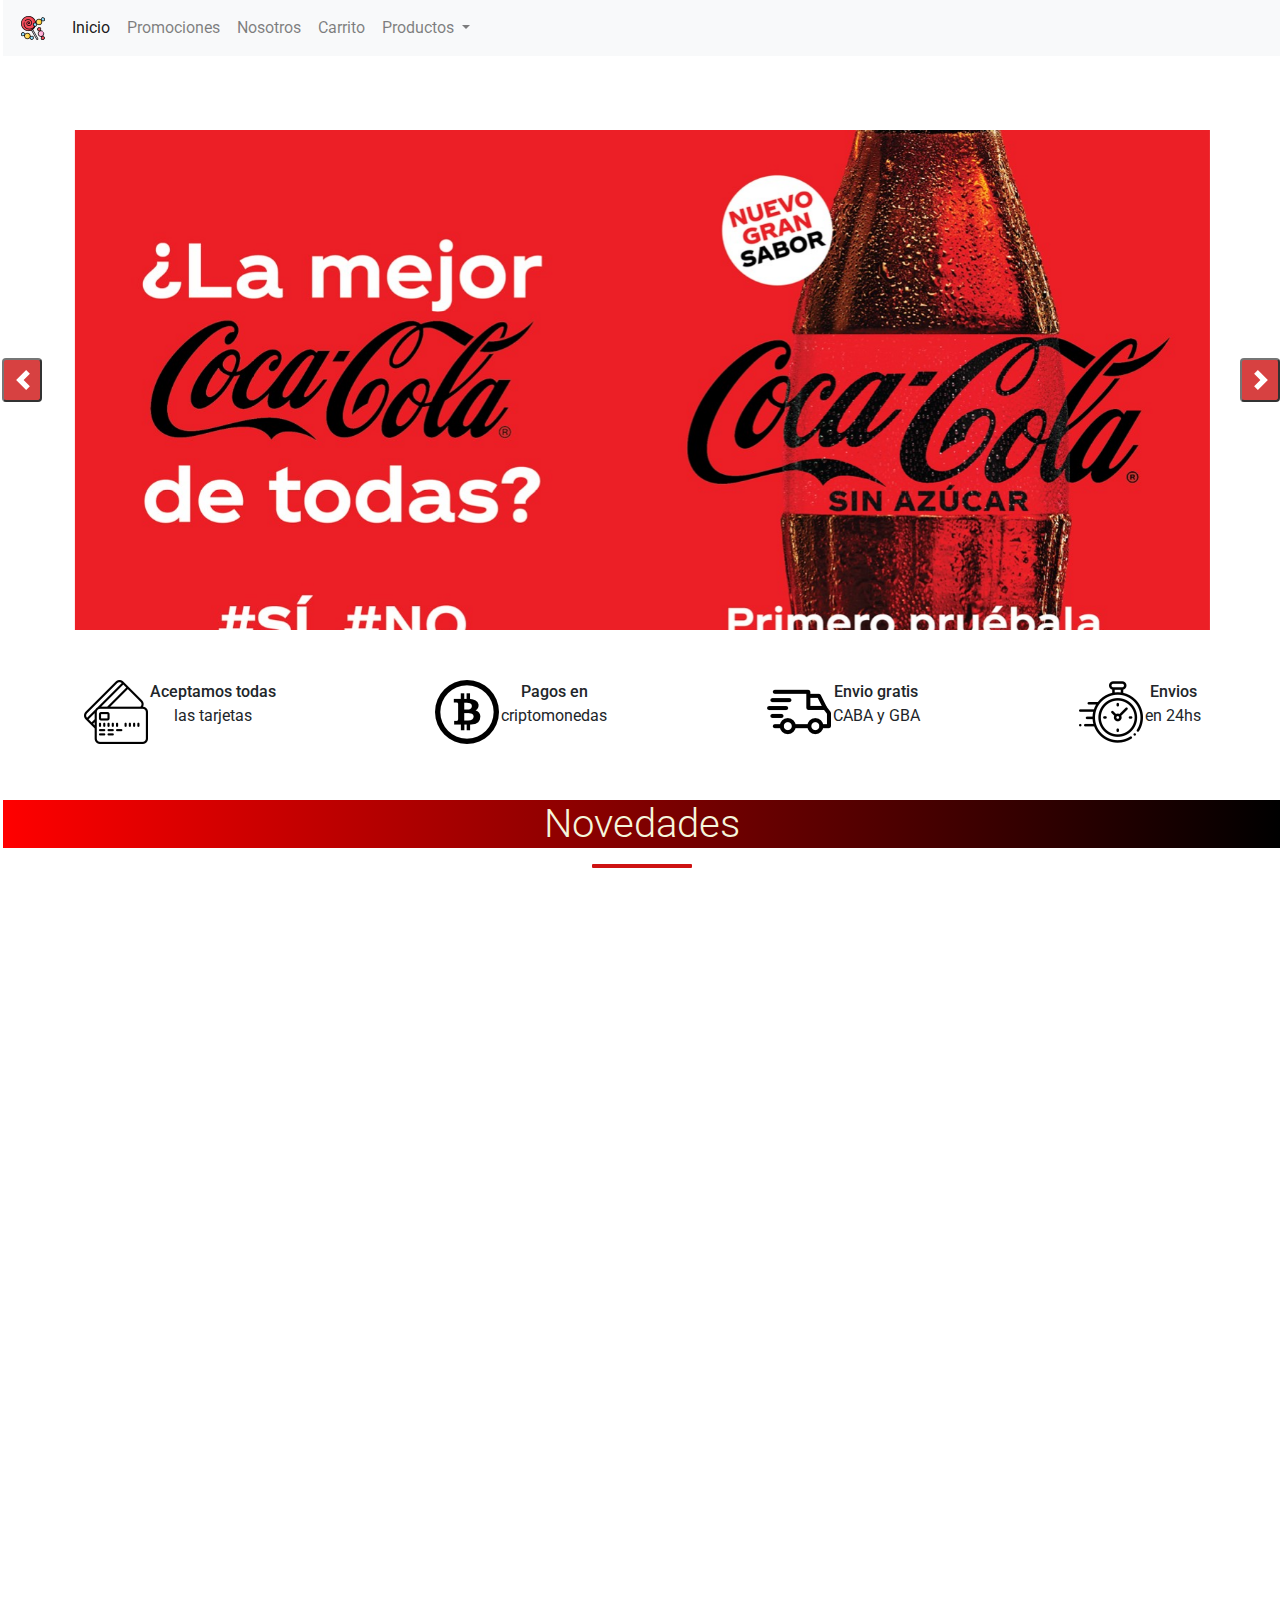
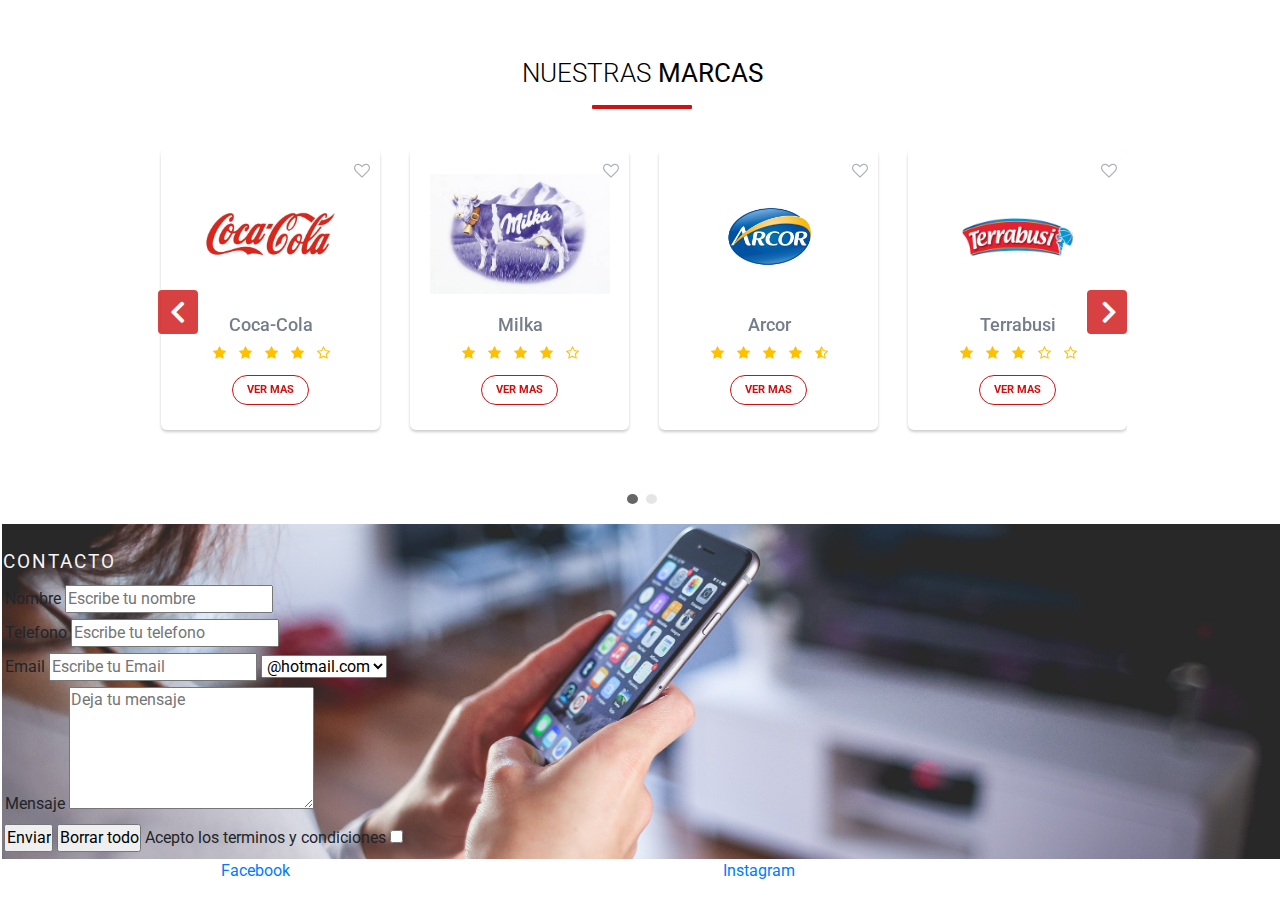
==== index.html @ 961077a5 "Cree carrusel de nuestras marcas" ====
<!DOCTYPE html>
<html lang="es">

<head>
    <meta charset="UTF-8">
    <meta name="viewport" content="width=device-width, initial-scale=1.0">
    <title>Kiosco Sabo</title>
    <meta name="description" content="Venta de golosinas y bebidas por mayoreo y minorista">
    <meta name="keywords" content="html,asp,js,meta,kiosco,bebidas,golosinas,cocacola,cigarrillos">
    <link rel="shortcut icon" type="image/x-icon" href="multimedia/logo.ico">
    <link href="https://fonts.googleapis.com/css2?family=Luxurious+Roman&display=swap" rel="stylesheet">
    <link href="https://unpkg.com/aos@2.3.1/dist/aos.css" rel="stylesheet">
    <link rel="stylesheet" href="https://cdn.jsdelivr.net/npm/bootstrap@4.6.1/dist/css/bootstrap.min.css"
        integrity="sha384-zCbKRCUGaJDkqS1kPbPd7TveP5iyJE0EjAuZQTgFLD2ylzuqKfdKlfG/eSrtxUkn" crossorigin="anonymous">
    <link rel="stylesheet" href="https://stackpath.bootstrapcdn.com/bootstrap/4.4.1/css/bootstrap.min.css">
    <!-- NUEVOS LINKS -->
    <link rel="stylesheet" href="https://fonts.googleapis.com/css?family=Roboto|Open+Sans">
    <link rel="stylesheet" href="https://stackpath.bootstrapcdn.com/bootstrap/4.5.0/css/bootstrap.min.css">
    <link rel="stylesheet" href="https://maxcdn.bootstrapcdn.com/font-awesome/4.7.0/css/font-awesome.min.css">
    <!-- NUEVOS LINKS -->
    <link rel="stylesheet" href="estilos.css">
</head>

<body>
    <header class="titulo">
        <!-- <h1 class="titulo__h1--color titulo__h1--size titulo__h1--font">Kiosco Sabo</h1>  -->
        </nav>
        <nav class="navbar navbar-expand-lg navbar-light bg-light" id="navbar"> <i class="logoCaramelo"><img
                    src="./multimedia/logo-caramelo.png" alt=""></i>
            <a class="navbar-brand" id="navMenu" href="#"></a>
            <button class="navbar-toggler" type="button" data-toggle="collapse" data-target="#navbarNavDropdown"
                aria-controls="navbarNavDropdown" aria-expanded="false" aria-label="Toggle navigation">
                <span class="navbar-toggler-icon"></span>
            </button>
            <div class="collapse navbar-collapse" id="navbarNavDropdown">
                <ul class="navbar-nav">
                    <li class="nav-item active">
                        <a class="nav-link" href="#">Inicio <span class="sr-only"></span></a>
                    </li>
                    <li class="nav-item">
                        <a class="nav-link" href="./paginas/Promociones.html">Promociones</a>
                    </li>
                    <li class="nav-item">
                        <a class="nav-link" href="./paginas/Nosotros.html">Nosotros</a>
                    </li>
                    <li class="nav-item">
                        <a class="nav-link" href="./paginas/Carrito.html">Carrito</a>
                    </li>
                    <li class="nav-item dropdown">
                        <a class="nav-link dropdown-toggle" href="./paginas/Productos.html" id="navbarDropdownMenuLink"
                            role="button" data-toggle="dropdown" aria-expanded="false">
                            Productos
                        </a>
                        <div class="dropdown-menu" aria-labelledby="navbarDropdownMenuLink">
                            <a class="dropdown-item" href="./paginas/Productos.html#Bebidas">Bebidas</a>
                            <a class="dropdown-item" href="./paginas/Productos.html#Golosinas">Golosinas</a>
                        </div>
                    </li>
                </ul>
            </div>
        </nav>
    </header>
    <br>
    <div id="carouselExampleFade" class="carousel slide carousel-fade" data-ride="carousel">
        <div class="carousel-inner" id="tamanoCarrusel">
            <div class="carousel-item active">
                <img src="./multimedia/baner1.jpeg" class="d-block w-100" alt="...">
            </div>
            <div class="carousel-item">
                <img src="./multimedia/baner2.jpeg" class="d-block w-100" alt="...">
            </div>
            <div class="carousel-item">
                <img src="./multimedia/baner3.jpeg" class="d-block w-100" alt="...">
            </div>
        </div>
        <button class="carousel-control-prev" type="button" data-target="#carouselExampleFade" data-slide="prev">
            <span class="carousel-control-prev-icon" aria-hidden="true"></span>
            <span class="sr-only">Atras</span>
        </button>
        <button class="carousel-control-next" type="button" data-target="#carouselExampleFade" data-slide="next">
            <span class="carousel-control-next-icon" aria-hidden="true"></span>
            <span class="sr-only">Siguiente</span>
        </button>
    </div>
    <div class="barraIconos">
        <div class="icono iconotarjeta">
            <img src="./multimedia/iconotarjeta.png" alt="">
            <div class="textoIconos">
                <div class="title">Aceptamos todas</div>
                <div class="info">las tarjetas</div>
            </div>
        </div>
        <div class="icono iconobtc">
            <img src="./multimedia/iconobtc.png" alt="">
            <div class="textoIconos">
                <div class="title">Pagos en</div>
                <div class="info">criptomonedas</div>
            </div>
        </div>
        <div class="icono iconoEnvios">
            <img src="./multimedia/iconoenvios.png" alt="">
            <div class="textoIconos">
                <div class="title">Envio gratis</div>
                <div class="info">CABA y GBA</div>
            </div>
        </div>
        <div class="icono iconoreloj">
            <img src="./multimedia/iconoreloj.png" alt="">
            <div class="textoIconos">
                <div class="title">Envios</div>
                <div class="info">en 24hs</div>
            </div>
        </div>
    </div>


    <section class="sectionNovedades">
        <h2 class="novedades sectionNovedades__h2--color">Novedades</h2>
        <div class="contenedorNovedades">
            <div class="novedad novedad1" data-aos="fade-right" data-aos-offset="300" data-aos-easing="ease-in-sine">
            </div>
            <div class="novedad novedad2" data-aos="zoom-in" data-aos-offset="300"></div>
            <div class="novedad novedad3" data-aos="fade-left" data-aos-offset="300" data-aos-easing="ease-in-sine">
            </div>
        </div>

        <!-- NUESTRAS MARCAS -->

        <div class="container-xl">
            <div class="row">
                <div class="col-md-12">
                    <h2>Nuestras <b>Marcas</b></h2>
                    <div id="myCarousel" class="carousel slide" data-ride="carousel" data-interval="0">
                        <ol class="carousel-indicators">
                            <li data-target="#myCarousel" data-slide-to="0" class="active"></li>
                            <li data-target="#myCarousel" data-slide-to="1"></li>
                        </ol>
                        <div class="carousel-inner">
                            <div class="item carousel-item active">
                                <div class="row">
                                    <div class="col-sm-3">
                                        <div class="thumb-wrapper">
                                            <span class="wish-icon"><i class="fa fa-heart-o"></i></span>
                                            <div class="img-box">
                                                <img src="./multimedia/marcas-coca.jpeg" class="img-fluid" alt="">
                                            </div>
                                            <div class="thumb-content">
                                                <h4>Coca-Cola</h4>
                                                <div class="star-rating">
                                                    <ul class="list-inline">
                                                        <li class="list-inline-item"><i class="fa fa-star"></i></li>
                                                        <li class="list-inline-item"><i class="fa fa-star"></i></li>
                                                        <li class="list-inline-item"><i class="fa fa-star"></i></li>
                                                        <li class="list-inline-item"><i class="fa fa-star"></i></li>
                                                        <li class="list-inline-item"><i class="fa fa-star-o"></i></li>
                                                    </ul>
                                                </div>

                                                <a href="#" class="btn btn-primary">Ver mas</a>
                                            </div>
                                        </div>
                                    </div>
                                    <div class="col-sm-3">
                                        <div class="thumb-wrapper">
                                            <span class="wish-icon"><i class="fa fa-heart-o"></i></span>
                                            <div class="img-box">
                                                <img src="./multimedia/marcas-milka.jpeg" class="img-fluid"
                                                    alt="Headphone">
                                            </div>
                                            <div class="thumb-content">
                                                <h4>Milka</h4>
                                                <div class="star-rating">
                                                    <ul class="list-inline">
                                                        <li class="list-inline-item"><i class="fa fa-star"></i></li>
                                                        <li class="list-inline-item"><i class="fa fa-star"></i></li>
                                                        <li class="list-inline-item"><i class="fa fa-star"></i></li>
                                                        <li class="list-inline-item"><i class="fa fa-star"></i></li>
                                                        <li class="list-inline-item"><i class="fa fa-star-o"></i></li>
                                                    </ul>
                                                </div>

                                                <a href="#" class="btn btn-primary">Ver mas</a>
                                            </div>
                                        </div>
                                    </div>
                                    <div class="col-sm-3">
                                        <div class="thumb-wrapper">
                                            <span class="wish-icon"><i class="fa fa-heart-o"></i></span>
                                            <div class="img-box">
                                                <img src="./multimedia/marcas-arcor.jpeg" class="img-fluid"
                                                    alt="Macbook">
                                            </div>
                                            <div class="thumb-content">
                                                <h4>Arcor</h4>
                                                <div class="star-rating">
                                                    <ul class="list-inline">
                                                        <li class="list-inline-item"><i class="fa fa-star"></i></li>
                                                        <li class="list-inline-item"><i class="fa fa-star"></i></li>
                                                        <li class="list-inline-item"><i class="fa fa-star"></i></li>
                                                        <li class="list-inline-item"><i class="fa fa-star"></i></li>
                                                        <li class="list-inline-item"><i class="fa fa-star-half-o"></i>
                                                        </li>
                                                    </ul>
                                                </div>

                                                <a href="#" class="btn btn-primary">Ver mas</a>
                                            </div>
                                        </div>
                                    </div>
                                    <div class="col-sm-3">
                                        <div class="thumb-wrapper">
                                            <span class="wish-icon"><i class="fa fa-heart-o"></i></span>
                                            <div class="img-box">
                                                <img src="./multimedia/marcas-terrabusi.png" class="img-fluid"
                                                    alt="Nikon">
                                            </div>
                                            <div class="thumb-content">
                                                <h4>Terrabusi</h4>
                                                <div class="star-rating">
                                                    <ul class="list-inline">
                                                        <li class="list-inline-item"><i class="fa fa-star"></i></li>
                                                        <li class="list-inline-item"><i class="fa fa-star"></i></li>
                                                        <li class="list-inline-item"><i class="fa fa-star"></i></li>
                                                        <li class="list-inline-item"><i class="fa fa-star-o"></i></li>
                                                        <li class="list-inline-item"><i class="fa fa-star-o"></i></li>
                                                    </ul>
                                                </div>

                                                <a href="#" class="btn btn-primary">Ver mas</a>
                                            </div>
                                        </div>
                                    </div>
                                </div>
                            </div>
                            <div class="item carousel-item">
                                <div class="row">
                                    <div class="col-sm-3">
                                        <div class="thumb-wrapper">
                                            <span class="wish-icon"><i class="fa fa-heart-o"></i></span>
                                            <div class="img-box">
                                                <img src="./multimedia/marcas-guaymallen.jpeg" class="img-fluid"
                                                    alt="Play Station">
                                            </div>
                                            <div class="thumb-content">
                                                <h4>Guaymallen</h4>

                                                <div class="star-rating">
                                                    <ul class="list-inline">
                                                        <li class="list-inline-item"><i class="fa fa-star"></i></li>
                                                        <li class="list-inline-item"><i class="fa fa-star"></i></li>
                                                        <li class="list-inline-item"><i class="fa fa-star"></i></li>
                                                        <li class="list-inline-item"><i class="fa fa-star"></i></li>
                                                        <li class="list-inline-item"><i class="fa fa-star-o"></i></li>
                                                    </ul>
                                                </div>
                                                <a href="#" class="btn btn-primary">Ver mas</a>
                                            </div>
                                        </div>
                                    </div>
                                    <div class="col-sm-3">
                                        <div class="thumb-wrapper">
                                            <span class="wish-icon"><i class="fa fa-heart-o"></i></span>
                                            <div class="img-box">
                                                <img src="./multimedia/marcas-kinder.jpeg" class="img-fluid"
                                                    alt="Macbook">
                                            </div>
                                            <div class="thumb-content">
                                                <h4>Kinder</h4>

                                                <div class="star-rating">
                                                    <ul class="list-inline">
                                                        <li class="list-inline-item"><i class="fa fa-star"></i></li>
                                                        <li class="list-inline-item"><i class="fa fa-star"></i></li>
                                                        <li class="list-inline-item"><i class="fa fa-star"></i></li>
                                                        <li class="list-inline-item"><i class="fa fa-star"></i></li>
                                                        <li class="list-inline-item"><i class="fa fa-star-half-o"></i>
                                                        </li>
                                                    </ul>
                                                </div>
                                                <a href="#" class="btn btn-primary">Ver mas</a>
                                            </div>
                                        </div>
                                    </div>
                                    <div class="col-sm-3">
                                        <div class="thumb-wrapper">
                                            <span class="wish-icon"><i class="fa fa-heart-o"></i></span>
                                            <div class="img-box">
                                                <img src="./multimedia/marcas-pepsi.jpeg" class="img-fluid"
                                                    alt="Speaker">
                                            </div>
                                            <div class="thumb-content">
                                                <h4>Pepsi</h4>

                                                <div class="star-rating">
                                                    <ul class="list-inline">
                                                        <li class="list-inline-item"><i class="fa fa-star"></i></li>
                                                        <li class="list-inline-item"><i class="fa fa-star"></i></li>
                                                        <li class="list-inline-item"><i class="fa fa-star"></i></li>
                                                        <li class="list-inline-item"><i class="fa fa-star"></i></li>
                                                        <li class="list-inline-item"><i class="fa fa-star-o"></i></li>
                                                    </ul>
                                                </div>
                                                <a href="#" class="btn btn-primary">Ver mas</a>
                                            </div>
                                        </div>
                                    </div>
                                    <div class="col-sm-3">
                                        <div class="thumb-wrapper">
                                            <span class="wish-icon"><i class="fa fa-heart-o"></i></span>
                                            <div class="img-box">
                                                <img src="./multimedia/marcas-bagley.jpeg" class="img-fluid"
                                                    alt="Galaxy">
                                            </div>
                                            <div class="thumb-content">
                                                <h4>Bagley</h4>

                                                <div class="star-rating">
                                                    <ul class="list-inline">
                                                        <li class="list-inline-item"><i class="fa fa-star"></i></li>
                                                        <li class="list-inline-item"><i class="fa fa-star"></i></li>
                                                        <li class="list-inline-item"><i class="fa fa-star"></i></li>
                                                        <li class="list-inline-item"><i class="fa fa-star"></i></li>
                                                        <li class="list-inline-item"><i class="fa fa-star-o"></i></li>
                                                    </ul>
                                                </div>
                                                <a href="#" class="btn btn-primary">Ver mas</a>
                                            </div>
                                        </div>
                                    </div>
                                </div>
                            </div>
                            

                        <a class="carousel-control-prev" href="#myCarousel" data-slide="prev">
                            <i class="fa fa-angle-left"></i>
                        </a>
                        <a class="carousel-control-next" href="#myCarousel" data-slide="next">
                            <i class="fa fa-angle-right"></i>
                        </a>
                    </div>
                </div>
            </div>
        </div>
</section>

<section class="contacto">
    <fieldset" id="Contacto1">
        <legend class="estiloContacto">Contacto</legend>
        <form action="">
            <label for="Nombre">Nombre</label>
            <input type="text" name="Nombre" placeholder="Escribe tu nombre">
            <br>
            <label for="Telefono">Telefono</label>
            <input type="text" name="Telefono" placeholder="Escribe tu telefono">
            <br>
            <label for="Email">Email</label>
            <input type="text" name="Email" placeholder="Escribe tu Email">
            <select name="correo">
                <option value="hotmail">@hotmail.com</option>
                <option value="gmail">@gmail.com</option>
                <option value="icloud">@icloud.com</option>
            </select>
            <br>
            <label for="Mensaje">Mensaje</label>
            <textarea name="Comentario" id="" cols="25" rows="5" placeholder="Deja tu mensaje"></textarea>
            <br>
            <input type="submit" value="Enviar" name="" id="">
            <input type="reset" value="Borrar todo" name="" id="">
            Acepto los terminos y condiciones
            <input type="checkbox">
        </form>
        </fieldset>
</section>
<footer class="footerTodos">
    <ul>
        <li class="linkFacebook"> <a href="https://www.facebook.com/">Facebook</a></li>
        <li class="linkInstagram"> <a href="https://www.instagram.com/?hl=es-la">Instagram</a></li>
    </ul>
</footer>
<script src="https://unpkg.com/aos@2.3.1/dist/aos.js"></script>
<script>
    AOS.init();
</script>
<script src="https://cdn.jsdelivr.net/npm/jquery@3.5.1/dist/jquery.slim.min.js"
    integrity="sha384-DfXdz2htPH0lsSSs5nCTpuj/zy4C+OGpamoFVy38MVBnE+IbbVYUew+OrCXaRkfj" crossorigin="anonymous">
</script>
<script src="https://cdn.jsdelivr.net/npm/popper.js@1.16.1/dist/umd/popper.min.js"
    integrity="sha384-9/reFTGAW83EW2RDu2S0VKaIzap3H66lZH81PoYlFhbGU+6BZp6G7niu735Sk7lN" crossorigin="anonymous">
</script>
<script src="https://cdn.jsdelivr.net/npm/bootstrap@4.6.1/dist/js/bootstrap.min.js"
    integrity="sha384-VHvPCCyXqtD5DqJeNxl2dtTyhF78xXNXdkwX1CZeRusQfRKp+tA7hAShOK/B/fQ2" crossorigin="anonymous">
</script>
<!-- NUEVOS SCRIPT -->
<script src="https://code.jquery.com/jquery-3.5.1.min.js"></script>
<script src="https://cdn.jsdelivr.net/npm/popper.js@1.16.0/dist/umd/popper.min.js"></script>
<script src="https://stackpath.bootstrapcdn.com/bootstrap/4.5.0/js/bootstrap.min.js"></script>
</body>
</html>
---- estilos.css ----
/* font-family: 'Luxurious Roman', cursive; */
* {
  padding: 0 0 0 1px;
  margin: 0%;
}

.contacto {
  height: 335px;
  background-color: darkblue;
  background-image: url(./multimedia/fondo-contacto.jpg);
  background-size: cover;
  background-repeat: no-repeat;
  background-position: center;
}

h1 {
  font-size: 85px;
  color: white;
  text-align: center;
  background-color: red;
  font-family: 'Luxurious Roman', cursive;
  height: 90px;
}

.estiloContacto {
  color: whitesmoke;
  font-style: normal;
  letter-spacing: 2px;
  text-transform: uppercase;
  font-size: 19px;
}

/* ESTO ERA DE LOS PARRAFOS Y BORDES */
/* .estiloParrafos {
     background-image: url(../multimedia/Coca2.jpg);
    width: 100%;
    height: 400px;
}  */
/* .bordesParrafos {
    border: 5px solid orangered;
    padding: 10px 5px 10px 5px;
} */
/* Lista after */
.menu {
  list-style: none;
  float: left;
  line-height: 65px;
  width: 100vw;
  -webkit-box-sizing: border-box;
          box-sizing: border-box;
  text-align: center;
}

.menu ul {
  display: -webkit-box;
  display: -ms-flexbox;
  display: flex;
  list-style: none;
  -ms-flex-wrap: nowrap;
      flex-wrap: nowrap;
  -webkit-box-orient: horizontal;
  -webkit-box-direction: normal;
      -ms-flex-direction: row;
          flex-direction: row;
  -webkit-box-pack: justify;
      -ms-flex-pack: justify;
          justify-content: space-between;
}

.menu a {
  display: block;
  padding: 0px 20px;
  text-decoration: none;
  color: red;
  -webkit-transition: all 500ms ease;
  transition: all 500ms ease;
}

.menu a:hover {
  background-color: sandybrown;
  color: blue;
}

.menu .subMenu {
  background-color: sandybrown;
  display: none;
}

.menu ul li a:hover + ul,
.menu .subMenu:hover {
  display: block;
}

.footerTodos li {
  display: inline-block;
  margin: 0%;
  width: 500px;
  text-align: center;
}

.tituloGolosinas {
  background-color: #d39014;
  text-align: center;
  text-transform: uppercase;
}

.golosina {
  height: 500px;
  width: 50%;
  background-color: orangered;
}

.golo {
  display: -webkit-box;
  display: -ms-flexbox;
  display: flex;
  -ms-flex-wrap: nowrap;
      flex-wrap: nowrap;
  -ms-flex-pack: distribute;
      justify-content: space-around;
}

.golosina1 {
  background-image: url(./multimedia/foto-golosina1.jpg);
  background-size: cover;
  background-repeat: no-repeat;
  background-position: center;
}

.golosina2 {
  background-image: url(./multimedia/foto-golosina2.jpg);
  background-size: cover;
}

.tituloBebidas {
  background-color: red;
  text-align: center;
  text-transform: uppercase;
  color: white;
}

.secc {
  width: 100%;
  height: 500px;
  display: -webkit-box;
  display: -ms-flexbox;
  display: flex;
  -ms-flex-pack: distribute;
      justify-content: space-around;
}

.bebida1 {
  width: 50%;
  background-image: url(./multimedia/foto-bebida1.jpg);
  background-size: cover;
  background-repeat: repeat-x;
}

.bebida2 {
  width: 50%;
  background-image: url(./multimedia/foto-bebida2.jpg);
  background-size: cover;
}

@media only screen and (min-width: 320px) {
  .novedades {
    font-size: 40px;
    text-justify: auto;
  }
  .contenedorn {
    width: 100%;
    height: 70vh;
    background-color: white;
    display: -ms-grid;
    display: grid;
    /* grid-template-columns: 200px 200px 200px;
        grid-template-rows: 200px 200px; */
    grid-gap: 2px 1px;
    -ms-grid-columns: (1fr)[5];
        grid-template-columns: repeat(5, 1fr);
  }
}

.novedades {
  text-align: center;
  text-transform: capitalize;
  height: 30%;
  background-image: -webkit-gradient(linear, left top, right top, from(red), to(black));
  background-image: linear-gradient(to right, red, black);
}

.novedades:hover {
  color: aliceblue;
}

.contenedorNovedades {
  height: 80vh;
  width: 100%;
  display: -webkit-box;
  display: -ms-flexbox;
  display: flex;
  -ms-flex-wrap: nowrap;
      flex-wrap: nowrap;
  -ms-flex-pack: distribute;
      justify-content: space-around;
}

.novedad1 {
  width: 40vw;
  height: 60vh;
  background-image: url(./multimedia/cachafaz.jpeg);
  background-position: center;
  background-size: cover;
  background-repeat: no-repeat;
}

.novedad2 {
  width: 40vw;
  height: 60vh;
  background-image: url(./multimedia/kinderbarra.png);
  background-position: center;
  background-size: contain;
  background-repeat: no-repeat;
}

.novedad3 {
  width: 40vw;
  height: 60vh;
  background-image: url(./multimedia/cofler.jpeg);
  background-size: cover;
}

#formulario {
  position: absolute;
  right: 0;
}

#botonBuscar {
  color: red;
  border: 1px solid #ced4da;
}

.btn-outline-success {
  border-color: #ced4da;
}

#navbar {
  display: -webkit-box;
  display: -ms-flexbox;
  display: flex;
  -ms-flex-wrap: nowrap;
      flex-wrap: nowrap;
  -webkit-box-pack: center;
      -ms-flex-pack: center;
          justify-content: center;
}

#tamanoCarrusel {
  height: 500px;
  width: 100%;
}

.barraIconos {
  height: 90px;
  display: -webkit-box;
  display: -ms-flexbox;
  display: flex;
  -ms-flex-wrap: nowrap;
      flex-wrap: nowrap;
  -ms-flex-pack: distribute;
      justify-content: space-around;
  margin-top: 10px;
}

.icono {
  -webkit-box-align: baseline;
      -ms-flex-align: baseline;
          align-items: baseline;
}

.textoIconos {
  text-align: center;
  /* margin-bottom:; */
  float: right;
}

.title {
  font-weight: 500;
}

#botonBuscar:hover {
  background-color: red;
  color: wheat;
}

.titulo__h1--color {
  color: aqua;
}

.titulo__h1--size {
  font-size: x-large;
}

.titulo__h1--font {
  font-family: 'Franklin Gothic Medium', 'Arial Narrow', Arial, sans-serif;
}

.sectionNovedades__h2--color {
  color: beige;
}

.payment-info {
  background: #CE1212;
  padding: 10px;
  border-radius: 6px;
  color: #EEEBDD;
  font-weight: bold;
}

.product-details {
  padding: 10px;
}

.body {
  background: #EEEBDD;
}

.cart {
  background: #EEEBDD;
}

.p-about {
  font-size: 12px;
}

.table-shadow {
  -webkit-box-shadow: 5px 5px 15px -2px rgba(0, 0, 0, 0.42);
  box-shadow: 5px 5px 15px -2px rgba(0, 0, 0, 0.42);
}

.type {
  font-weight: 400;
  font-size: 10px;
}

label.radio {
  cursor: pointer;
}

label.radio input {
  position: absolute;
  top: 0;
  left: 0;
  visibility: hidden;
  pointer-events: none;
}

label.radio span {
  padding: 1px 12px;
  border: 2px solid #ada9a9;
  display: inline-block;
  color: #8f37aa;
  border-radius: 3px;
  text-transform: uppercase;
  font-size: 11px;
  font-weight: 300;
}

label.radio input:checked + span {
  border-color: #fff;
  background-color: #CE1212;
  color: #fff;
}

.credit-inputs {
  background: #810000;
  color: #fff !important;
  border-color: #810000;
}

.credit-inputs::-webkit-input-placeholder {
  color: #fff;
  font-size: 13px;
}

.credit-inputs:-ms-input-placeholder {
  color: #fff;
  font-size: 13px;
}

.credit-inputs::-ms-input-placeholder {
  color: #fff;
  font-size: 13px;
}

.credit-inputs::placeholder {
  color: #fff;
  font-size: 13px;
}

.credit-card-label {
  font-size: 9px;
  font-weight: 300;
}

.form-control.credit-inputs:focus {
  background: #FF4B5C;
  border: #FF4B5C;
}

.line {
  border-bottom: 1px solid #1B1717;
}

.information span {
  font-size: 12px;
  font-weight: 500;
}

.information {
  margin-bottom: 5px;
}

.items {
  -webkit-box-shadow: 5px 5px 4px -1px rgba(0, 0, 0, 0.25);
  box-shadow: 5px 5px 4px -1px rgba(0, 0, 0, 0.08);
}

.spec {
  font-size: 11px;
}

.btn {
  background-color: #CE1212;
  border-color: #1B1717;
}

.btn:hover {
  background-color: #810000;
  border-color: #810000;
}

.btn-primary:not(:disabled):not(.disabled):active {
  background-color: #810000;
  border-color: #810000;
}

.btn-primary:focus {
  background-color: #810000;
  border-color: #810000;
}

h2 {
  color: #000;
  font-size: 26px;
  font-weight: 300;
  text-align: center;
  text-transform: uppercase;
  position: relative;
  margin: 30px 0 60px;
}

h2::after {
  content: "";
  width: 100px;
  position: absolute;
  margin: 0 auto;
  height: 4px;
  border-radius: 1px;
  background: #CE1212;
  left: 0;
  right: 0;
  bottom: -20px;
}

.carousel {
  margin: 50px auto;
  padding: 0 70px;
}

.carousel .item {
  color: #747d89;
  min-height: 325px;
  text-align: center;
  overflow: hidden;
}

.carousel .thumb-wrapper {
  padding: 25px 15px;
  background: #fff;
  border-radius: 6px;
  text-align: center;
  position: relative;
  -webkit-box-shadow: 0 2px 3px rgba(0, 0, 0, 0.2);
          box-shadow: 0 2px 3px rgba(0, 0, 0, 0.2);
}

.carousel .item .img-box {
  height: 120px;
  margin-bottom: 20px;
  width: 100%;
  position: relative;
}

.carousel .item img {
  max-width: 100%;
  max-height: 100%;
  display: inline-block;
  position: absolute;
  bottom: 0;
  margin: 0 auto;
  left: 0;
  right: 0;
}

.carousel .item h4 {
  font-size: 18px;
}

.carousel .item h4, .carousel .item p, .carousel .item ul {
  margin-bottom: 5px;
}

.carousel .thumb-content .btn {
  color: #CE1212;
  font-size: 11px;
  text-transform: uppercase;
  font-weight: bold;
  background: none;
  border: 1px solid #CE1212;
  padding: 6px 14px;
  margin-top: 5px;
  line-height: 16px;
  border-radius: 20px;
}

.carousel .thumb-content .btn:hover, .carousel .thumb-content .btn:focus {
  color: #fff;
  background: #CE1212;
  -webkit-box-shadow: none;
          box-shadow: none;
}

.carousel .thumb-content .btn i {
  font-size: 14px;
  font-weight: bold;
  margin-left: 5px;
}

.carousel .item-price {
  font-size: 13px;
  padding: 2px 0;
}

.carousel .item-price strike {
  opacity: 0.7;
  margin-right: 5px;
}

.carousel-control-prev, .carousel-control-next {
  height: 44px;
  width: 40px;
  background: #CE1212;
  margin: auto 0;
  border-radius: 4px;
  opacity: 0.8;
}

.carousel-control-prev:hover, .carousel-control-next:hover {
  background: #810000;
  opacity: 1;
}

.carousel-control-prev i, .carousel-control-next i {
  font-size: 36px;
  position: absolute;
  top: 50%;
  display: inline-block;
  margin: -19px 0 0 0;
  z-index: 5;
  left: 0;
  right: 0;
  color: #fff;
  text-shadow: none;
  font-weight: bold;
}

.carousel-control-prev i {
  margin-left: -2px;
}

.carousel-control-next i {
  margin-right: -4px;
}

.carousel-indicators {
  bottom: -50px;
}

.carousel-indicators li, .carousel-indicators li.active {
  width: 10px;
  height: 10px;
  margin: 4px;
  border-radius: 50%;
  border: none;
}

.carousel-indicators li {
  background: rgba(0, 0, 0, 0.2);
}

.carousel-indicators li.active {
  background: rgba(0, 0, 0, 0.6);
}

.carousel .wish-icon {
  position: absolute;
  right: 10px;
  top: 10px;
  z-index: 99;
  cursor: pointer;
  font-size: 16px;
  color: #abb0b8;
}

.carousel .wish-icon .fa-heart {
  color: #ff6161;
}

.star-rating li {
  padding: 0;
}

.star-rating i {
  font-size: 14px;
  color: #ffc000;
}
/*# sourceMappingURL=estilos.css.map */
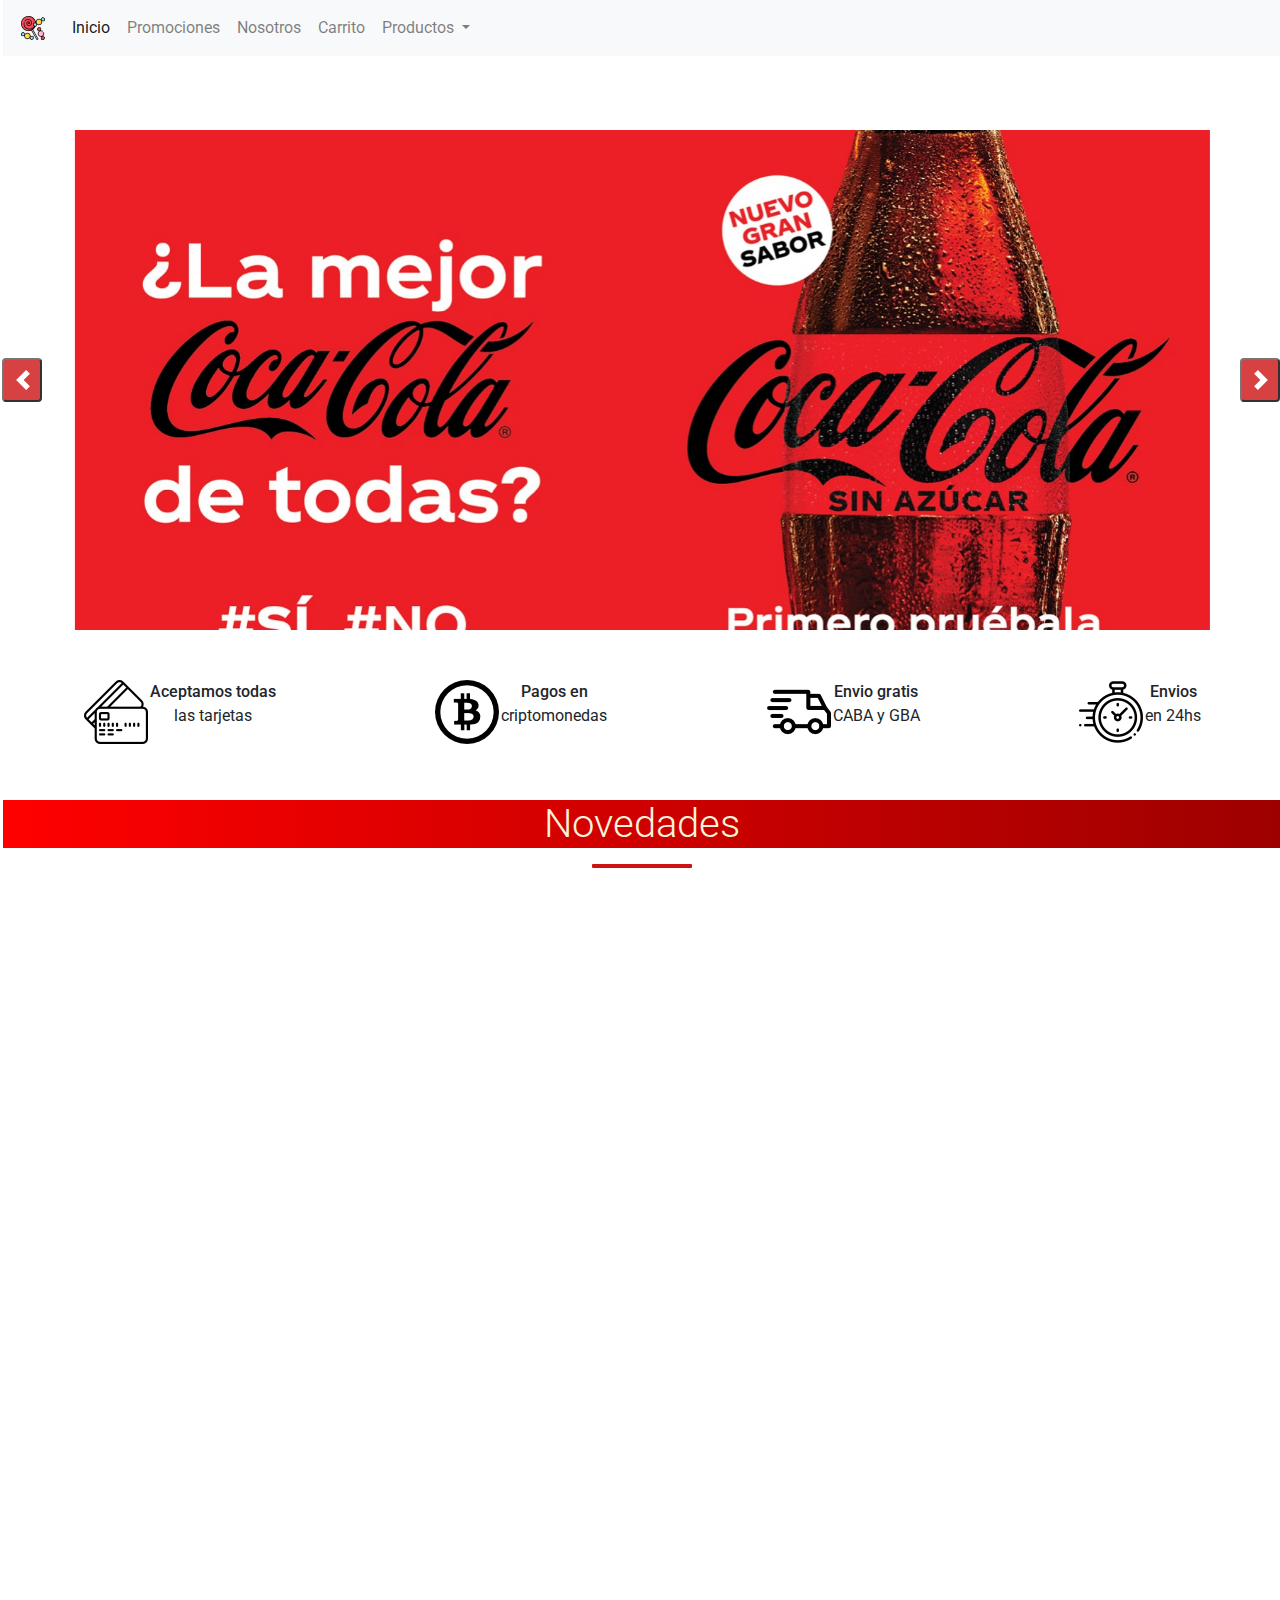
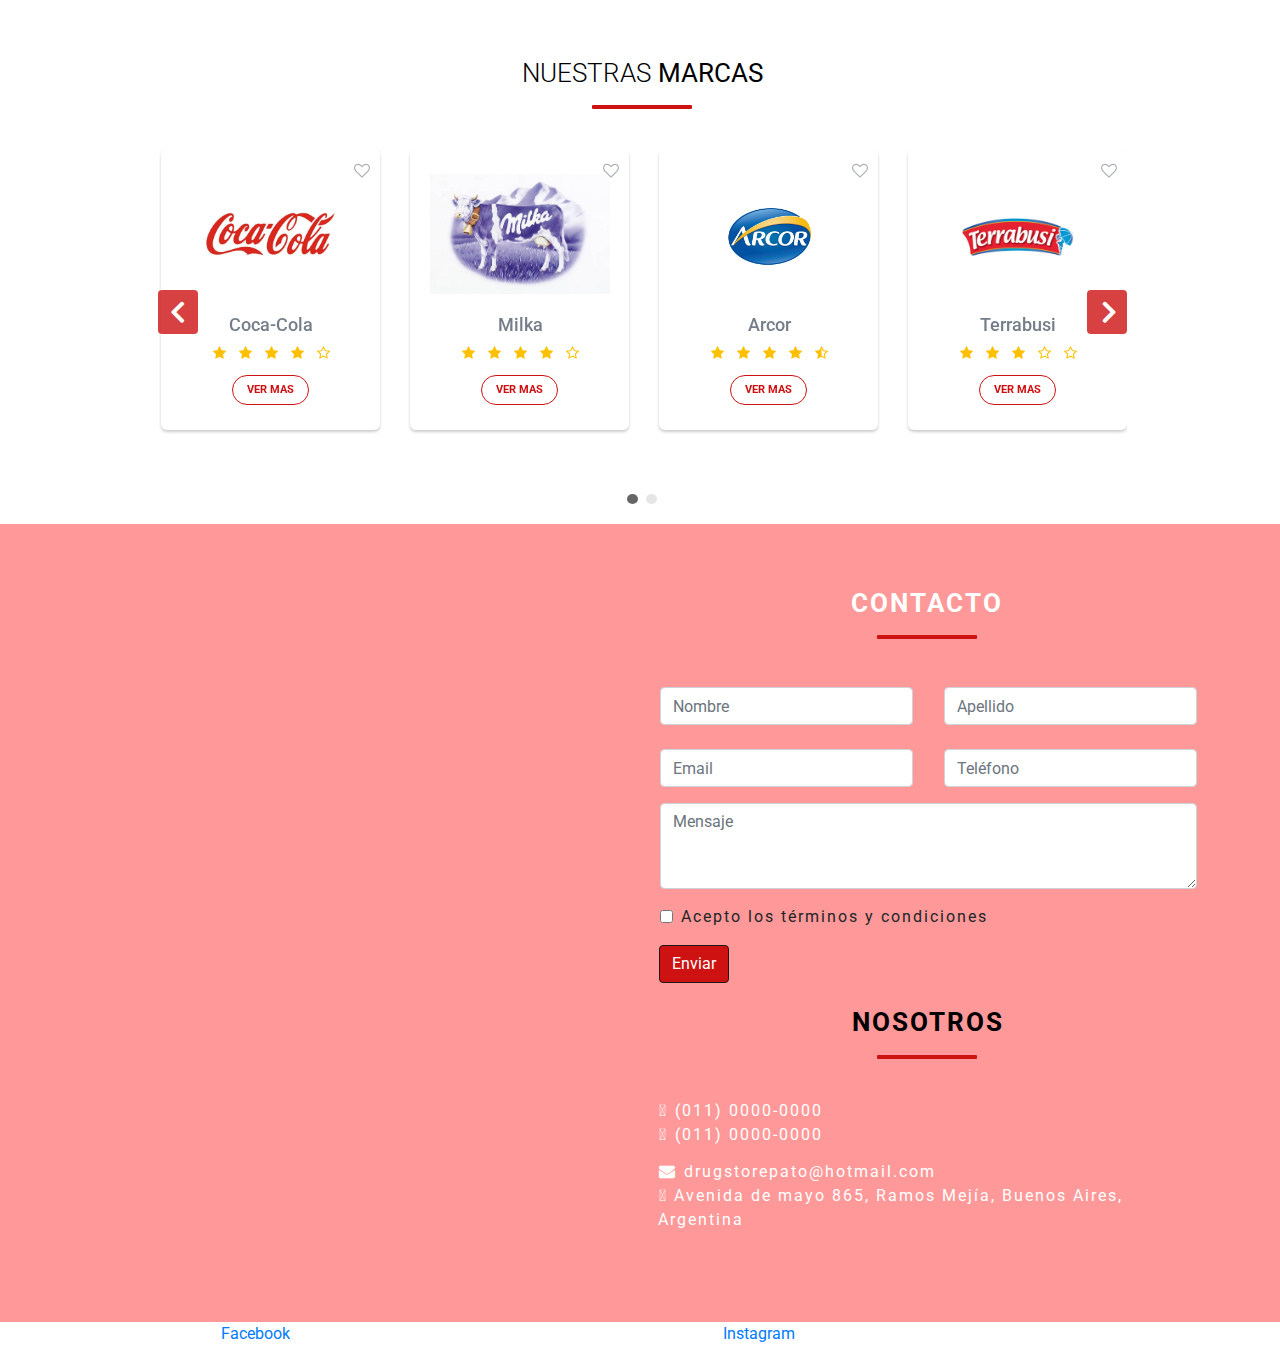
==== commit 4766752d: "cambie seccion contacto" ====
--- a/index.html
+++ b/index.html
@@ -17,6 +17,8 @@
     <link rel="stylesheet" href="https://fonts.googleapis.com/css?family=Roboto|Open+Sans">
     <link rel="stylesheet" href="https://stackpath.bootstrapcdn.com/bootstrap/4.5.0/css/bootstrap.min.css">
     <link rel="stylesheet" href="https://maxcdn.bootstrapcdn.com/font-awesome/4.7.0/css/font-awesome.min.css">
+    <link href="//maxcdn.bootstrapcdn.com/bootstrap/4.1.1/css/bootstrap.min.css" rel="stylesheet" id="bootstrap-css">
+    <link rel="stylesheet" href="https://use.fontawesome.com/releases/v5.0.10/css/all.css" integrity="sha384-+d0P83n9kaQMCwj8F4RJB66tzIwOKmrdb46+porD/OvrJ+37WqIM7UoBtwHO6Nlg" crossorigin="anonymous">
     <!-- NUEVOS LINKS -->
     <link rel="stylesheet" href="estilos.css">
 </head>
@@ -47,7 +49,7 @@
                         <a class="nav-link" href="./paginas/Carrito.html">Carrito</a>
                     </li>
                     <li class="nav-item dropdown">
-                        <a class="nav-link dropdown-toggle" href="./paginas/Productos.html" id="navbarDropdownMenuLink"
+                        <a class="nav-link dropdown-toggle" href="./paginas/Promociones.html" id="navbarDropdownMenuLink"
                             role="button" data-toggle="dropdown" aria-expanded="false">
                             Productos
                         </a>
@@ -342,35 +344,68 @@
             </div>
         </div>
 </section>
-
-<section class="contacto">
-    <fieldset" id="Contacto1">
-        <legend class="estiloContacto">Contacto</legend>
-        <form action="">
-            <label for="Nombre">Nombre</label>
-            <input type="text" name="Nombre" placeholder="Escribe tu nombre">
-            <br>
-            <label for="Telefono">Telefono</label>
-            <input type="text" name="Telefono" placeholder="Escribe tu telefono">
-            <br>
-            <label for="Email">Email</label>
-            <input type="text" name="Email" placeholder="Escribe tu Email">
-            <select name="correo">
-                <option value="hotmail">@hotmail.com</option>
-                <option value="gmail">@gmail.com</option>
-                <option value="icloud">@icloud.com</option>
-            </select>
-            <br>
-            <label for="Mensaje">Mensaje</label>
-            <textarea name="Comentario" id="" cols="25" rows="5" placeholder="Deja tu mensaje"></textarea>
-            <br>
-            <input type="submit" value="Enviar" name="" id="">
-            <input type="reset" value="Borrar todo" name="" id="">
-            Acepto los terminos y condiciones
-            <input type="checkbox">
-        </form>
-        </fieldset>
-</section>
+<!-- contacto -->
+<div class="row" id="contacto">
+    <div class="container mt-5" >
+        <div class="row" style="height:550px;">
+            <div class="col-md-6 maps" >
+                <iframe src="https://www.google.com/maps/embed?pb=!1m14!1m8!1m3!1d13128.977085052104!2d-58.57120590111084!3d-34.64853348201803!3m2!1i1024!2i768!4f13.1!3m3!1m2!1s0x0%3A0x386cd3d1d6fe59fb!2sKiosko%20Drugstore%20Pato!5e0!3m2!1ses!2sar!4v1645152628154!5m2!1ses!2sar" width="600" height="450" style="border:0;" allowfullscreen="" loading="lazy"></iframe>
+            </div>
+            <div class="col-md-6">
+            <h2 class="text-uppercase mt-3 font-weight-bold text-white">CONTACTO</h2>
+            <form action="">
+                <div class="row">
+                <div class="col-lg-6">
+                    <div class="form-group">
+                    <input type="text" class="form-control mt-2" placeholder="Nombre" required>
+                    </div>
+                </div>
+                <div class="col-lg-6">
+                    <div class="form-group">
+                    <input type="text" class="form-control mt-2" placeholder="Apellido" required>
+                    </div>
+                </div>
+                <div class="col-lg-6">
+                    <div class="form-group">
+                    <input type="email" class="form-control mt-2" placeholder="Email" required>
+                    </div>
+                </div>
+                <div class="col-lg-6">
+                    <div class="form-group">
+                    <input type="number" class="form-control mt-2" placeholder="Teléfono" required>
+                    </div>
+                </div>
+                <div class="col-12">
+                    <div class="form-group">
+                    <textarea class="form-control" id="exampleFormControlTextarea1" placeholder="Mensaje" rows="3" required></textarea>
+                    </div>
+                </div>
+                <div class="col-12">
+                <div class="form-group">
+                    <div class="form-check">
+                    <input class="form-check-input" type="checkbox" value="" id="invalidCheck2" required>
+                    <label class="form-check-label" for="invalidCheck2">
+                        Acepto los términos y condiciones
+                    </label>
+                    </div>
+                </div>
+                </div>
+                <div class="col-12">
+                    <button id="botonContacto"class="btn btn-light" type="submit">Enviar</button>
+                </div>
+                </div>
+            </form>
+            <div class="text-white">
+            <h2 class="text-uppercase mt-4 font-weight-bold">Nosotros</h2>
+            <i class="fas fa-phone mt-3"></i> <a href="tel:+">(011) 0000-0000</a><br>
+            <i class="fas fa-phone mt-3"></i> <a href="tel:+">(011) 0000-0000</a><br>
+            <i class="fa fa-envelope mt-3"></i> <a href="">drugstorepato@hotmail.com</a><br>
+            <i class="fas fa-globe mt-3"></i> Avenida de mayo 865, Ramos Mejía, Buenos Aires, Argentina<br>
+            </div>
+            </div>
+        </div>
+    </div>
+</div>
 <footer class="footerTodos">
     <ul>
         <li class="linkFacebook"> <a href="https://www.facebook.com/">Facebook</a></li>
@@ -394,5 +429,7 @@
 <script src="https://code.jquery.com/jquery-3.5.1.min.js"></script>
 <script src="https://cdn.jsdelivr.net/npm/popper.js@1.16.0/dist/umd/popper.min.js"></script>
 <script src="https://stackpath.bootstrapcdn.com/bootstrap/4.5.0/js/bootstrap.min.js"></script>
+<script src="//maxcdn.bootstrapcdn.com/bootstrap/4.1.1/js/bootstrap.min.js"></script>
+<script src="//cdnjs.cloudflare.com/ajax/libs/jquery/3.2.1/jquery.min.js"></script>
 </body>
 </html>--- a/estilos.css
+++ b/estilos.css
@@ -4,30 +4,58 @@
   margin: 0%;
 }
 
-.contacto {
-  height: 335px;
-  background-color: darkblue;
-  background-image: url(./multimedia/fondo-contacto.jpg);
-  background-size: cover;
-  background-repeat: no-repeat;
-  background-position: center;
-}
-
-h1 {
-  font-size: 85px;
+#contacto {
+  background-color: #ff9898;
+  letter-spacing: 2px;
+}
+
+#contacto a {
+  color: #fff;
+  text-decoration: none;
+}
+
+@media (max-width: 575.98px) {
+  #contacto {
+    padding-bottom: 800px;
+  }
+  #contacto .maps iframe {
+    width: 100%;
+    height: 450px;
+  }
+}
+
+@media (min-width: 576px) {
+  #contacto {
+    padding-bottom: 800px;
+  }
+  #contacto .maps iframe {
+    width: 100%;
+    height: 450px;
+  }
+}
+
+@media (min-width: 768px) {
+  #contacto {
+    padding-bottom: 350px;
+  }
+  #contacto .maps iframe {
+    width: 100%;
+    height: 850px;
+  }
+}
+
+@media (min-width: 992px) {
+  #contacto {
+    padding-bottom: 200px;
+  }
+  #contacto .maps iframe {
+    width: 100%;
+    height: 700px;
+  }
+}
+
+#botonContacto {
   color: white;
-  text-align: center;
-  background-color: red;
-  font-family: 'Luxurious Roman', cursive;
-  height: 90px;
-}
-
-.estiloContacto {
-  color: whitesmoke;
-  font-style: normal;
-  letter-spacing: 2px;
-  text-transform: uppercase;
-  font-size: 19px;
 }
 
 /* ESTO ERA DE LOS PARRAFOS Y BORDES */
@@ -185,8 +213,8 @@
   text-align: center;
   text-transform: capitalize;
   height: 30%;
-  background-image: -webkit-gradient(linear, left top, right top, from(red), to(black));
-  background-image: linear-gradient(to right, red, black);
+  background-image: -webkit-gradient(linear, left top, right top, from(red), to(#9e0000));
+  background-image: linear-gradient(to right, red, #9e0000);
 }
 
 .novedades:hover {
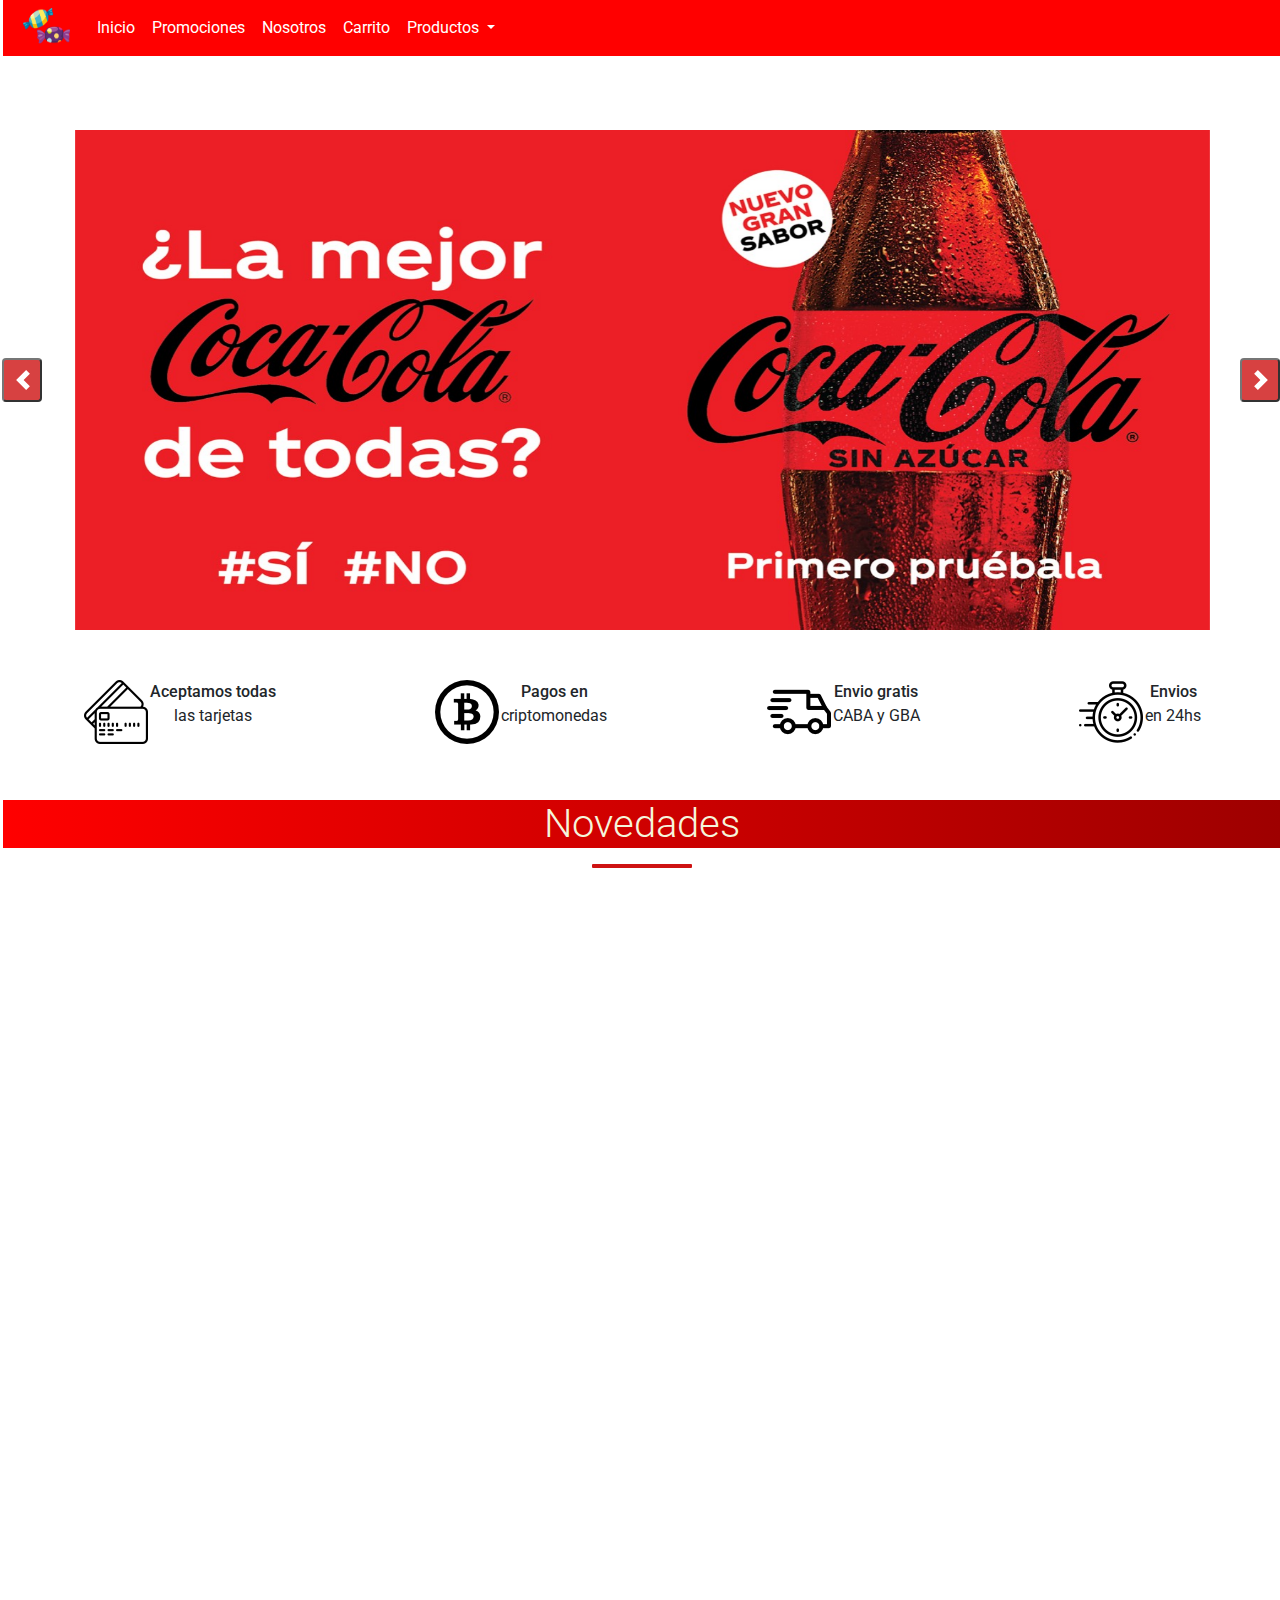
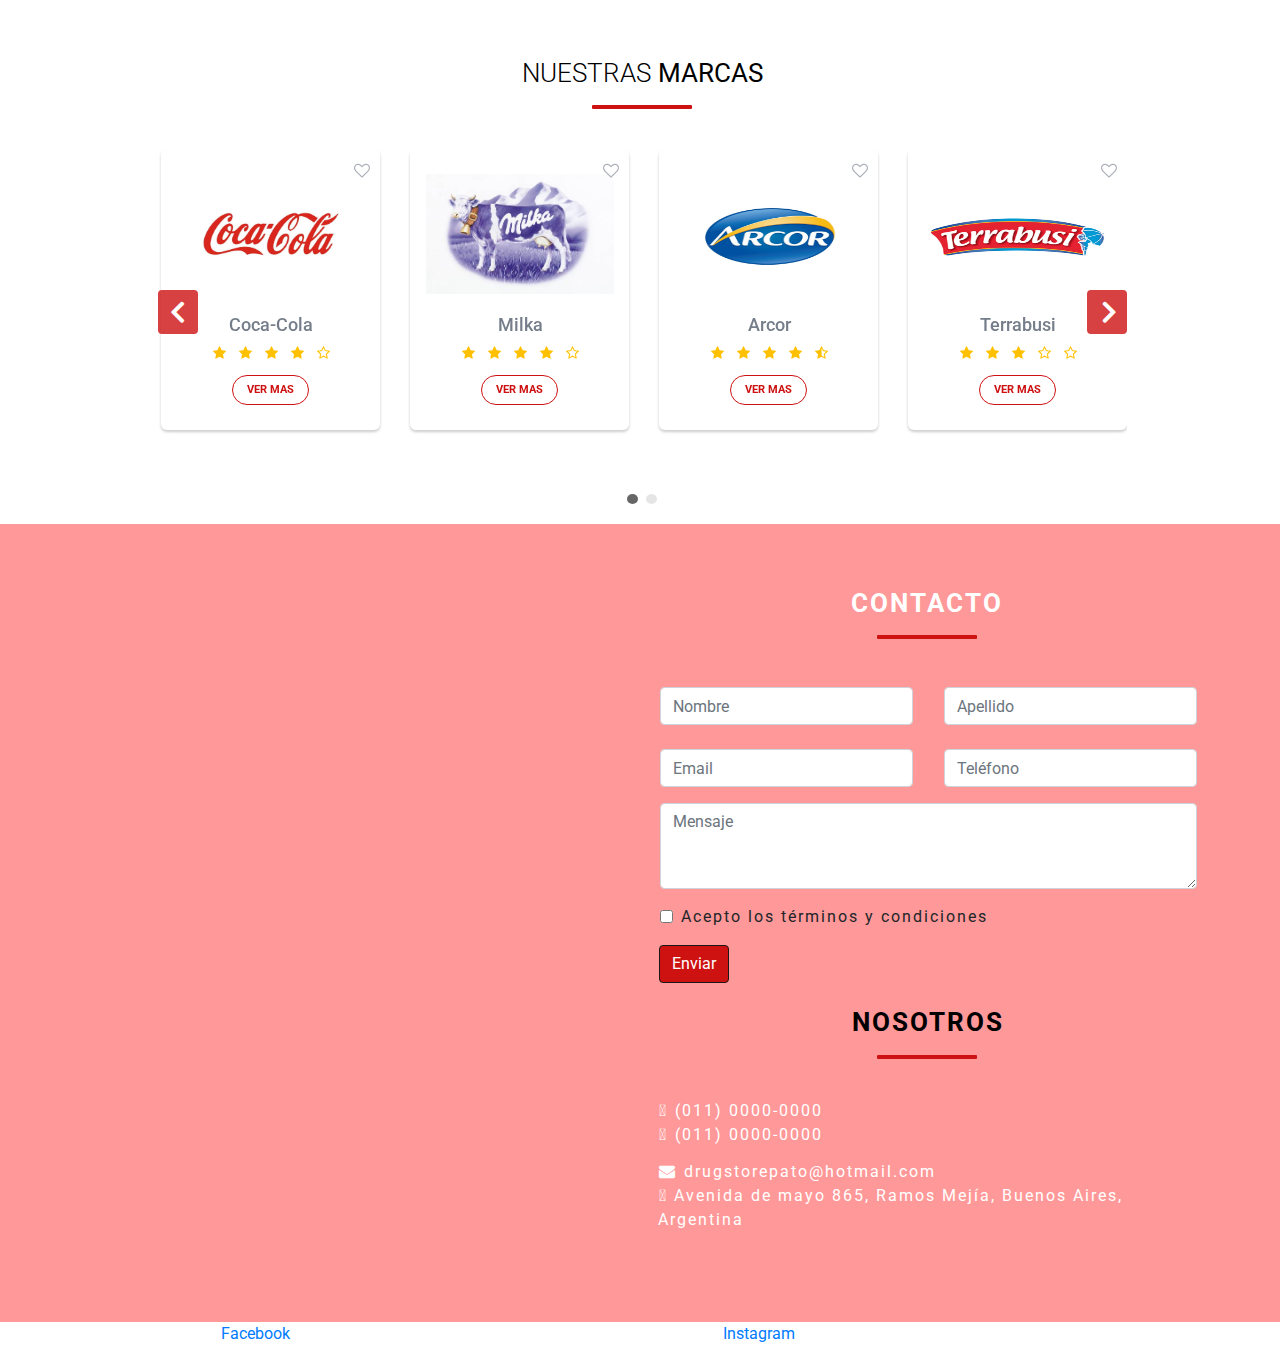
==== commit 4f4be326: "cree carrusel en promociones" ====
--- a/index.html
+++ b/index.html
@@ -28,7 +28,7 @@
         <!-- <h1 class="titulo__h1--color titulo__h1--size titulo__h1--font">Kiosco Sabo</h1>  -->
         </nav>
         <nav class="navbar navbar-expand-lg navbar-light bg-light" id="navbar"> <i class="logoCaramelo"><img
-                    src="./multimedia/logo-caramelo.png" alt=""></i>
+                    src="./multimedia/logo-caramelo2.png" id="logoCaramelo" alt=""></i>
             <a class="navbar-brand" id="navMenu" href="#"></a>
             <button class="navbar-toggler" type="button" data-toggle="collapse" data-target="#navbarNavDropdown"
                 aria-controls="navbarNavDropdown" aria-expanded="false" aria-label="Toggle navigation">
--- a/estilos.css
+++ b/estilos.css
@@ -56,6 +56,11 @@
 
 #botonContacto {
   color: white;
+}
+
+.carousel-inner img {
+  width: 100%;
+  height: 500px;
 }
 
 /* ESTO ERA DE LOS PARRAFOS Y BORDES */
@@ -281,6 +286,16 @@
   -webkit-box-pack: center;
       -ms-flex-pack: center;
           justify-content: center;
+  background-color: red !important;
+}
+
+a.nav-link {
+  color: white !important;
+}
+
+#logoCaramelo {
+  width: 50px;
+  height: 40px;
 }
 
 #tamanoCarrusel {
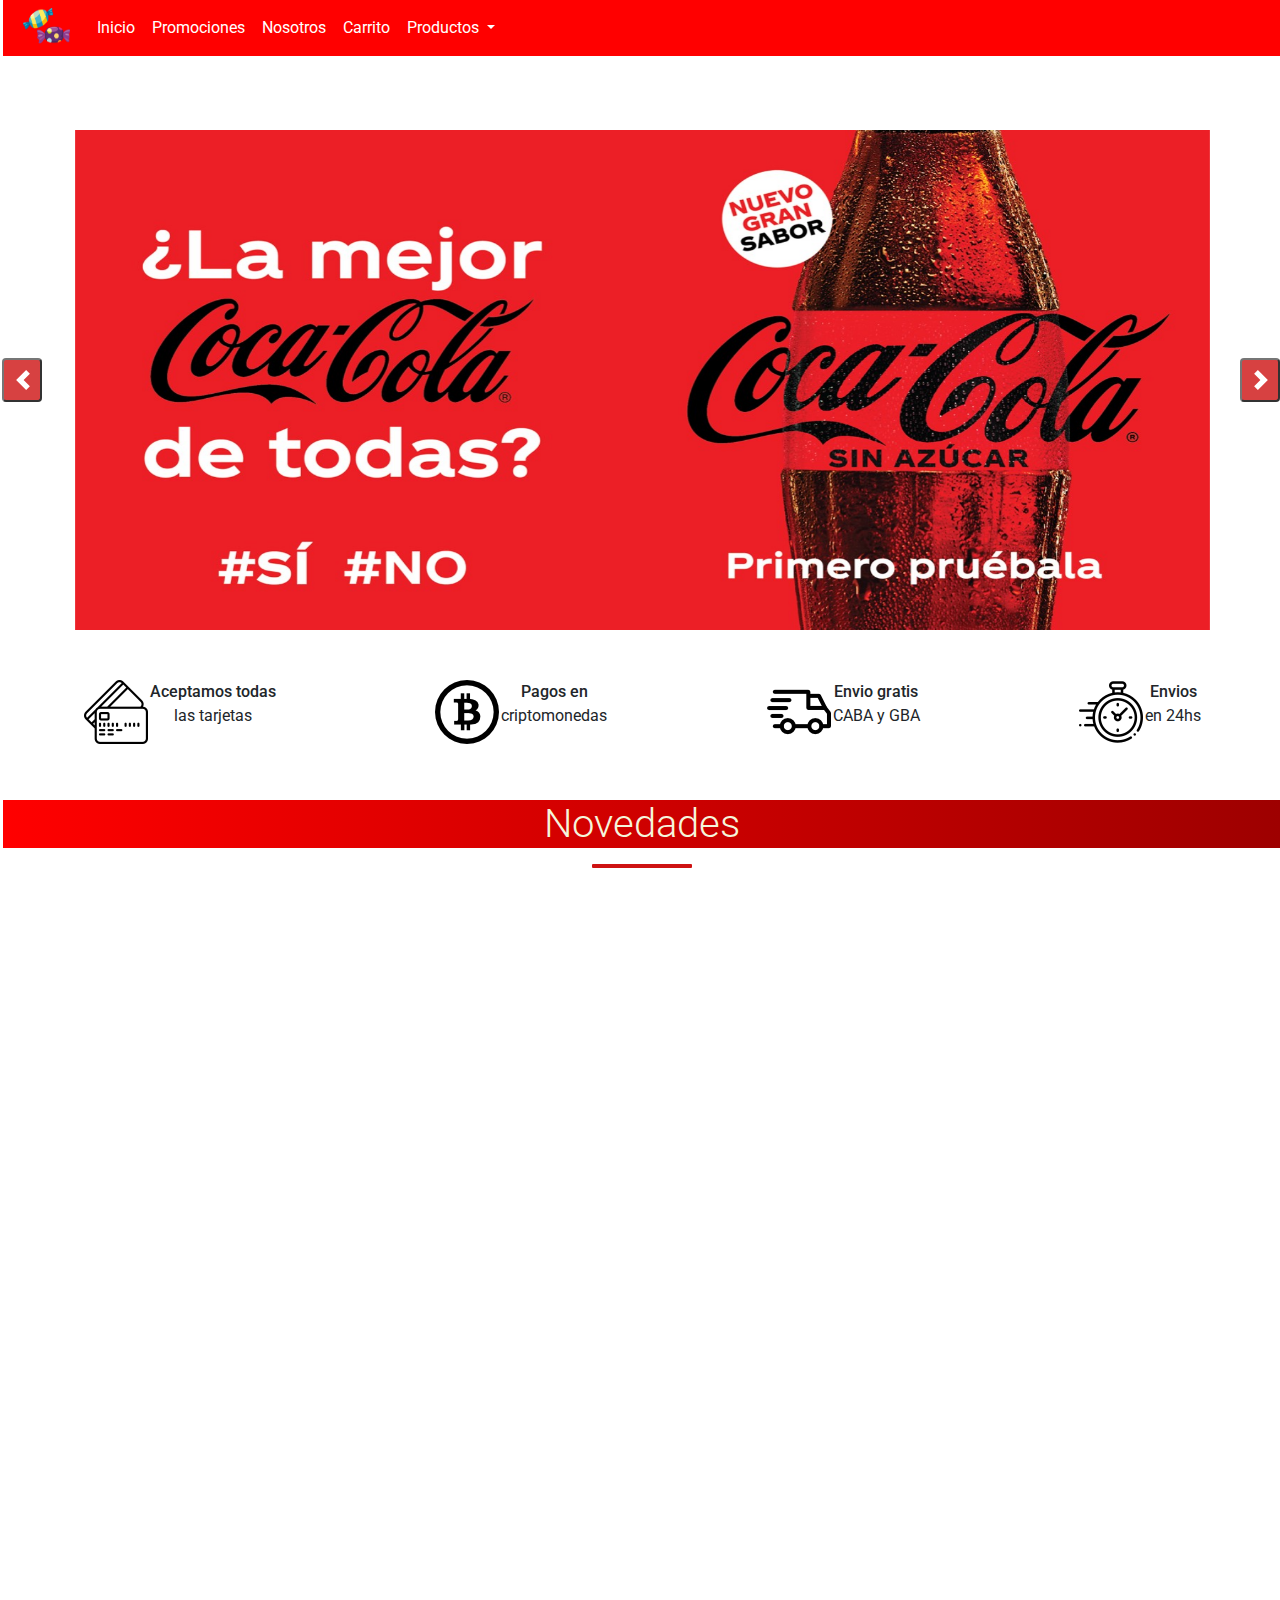
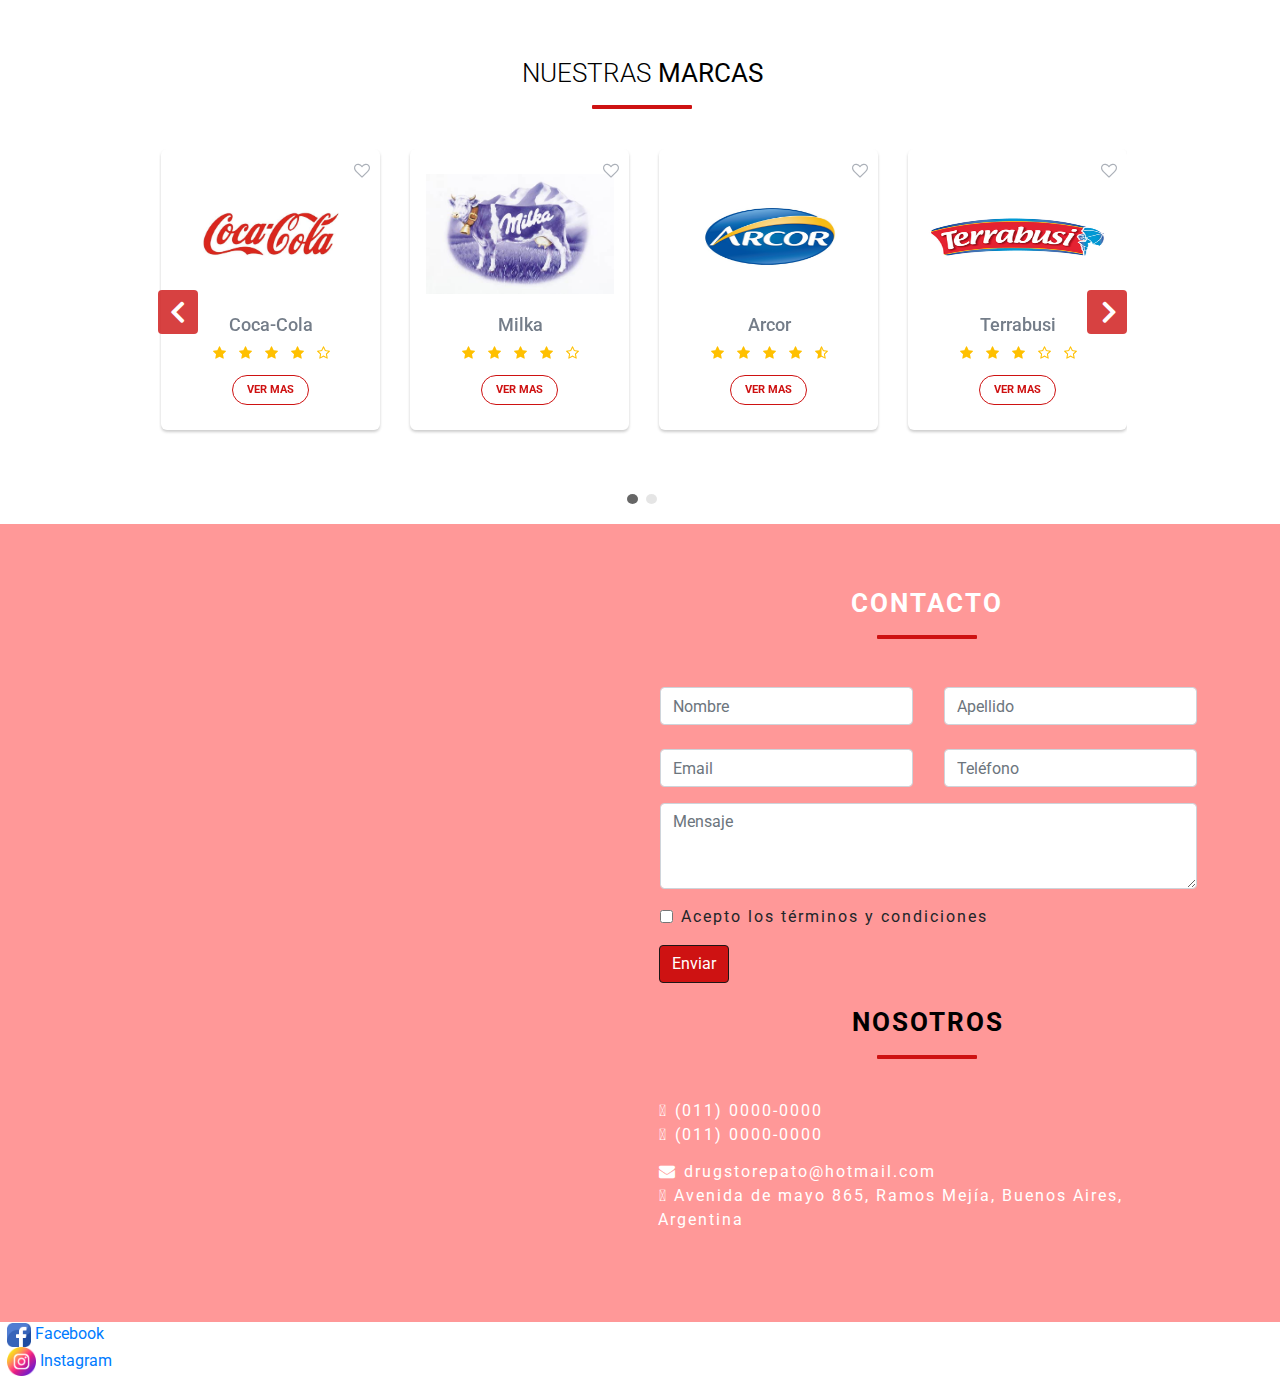
==== commit 0bbcc94b: "modifique footer" ====
--- a/index.html
+++ b/index.html
@@ -408,8 +408,8 @@
 </div>
 <footer class="footerTodos">
     <ul>
-        <li class="linkFacebook"> <a href="https://www.facebook.com/">Facebook</a></li>
-        <li class="linkInstagram"> <a href="https://www.instagram.com/?hl=es-la">Instagram</a></li>
+        <li class="linkFacebook"> <a href="https://www.facebook.com/"><img src="multimedia/facebook.png" id="facebook"> Facebook</a></li>
+        <li class="linkInstagram"> <a href="https://www.instagram.com/?hl=es-la"><img src="multimedia/instagram.png" id="instagram"> Instagram</a></li>
     </ul>
 </footer>
 <script src="https://unpkg.com/aos@2.3.1/dist/aos.js"></script>
--- a/estilos.css
+++ b/estilos.css
@@ -125,10 +125,23 @@
 }
 
 .footerTodos li {
-  display: inline-block;
+  display: -webkit-box;
+  display: -ms-flexbox;
+  display: flex;
+  -ms-flex-wrap: nowrap;
+      flex-wrap: nowrap;
   margin: 0%;
-  width: 500px;
-  text-align: center;
+  width: 100%;
+  text-align: center;
+  background-color: white;
+}
+
+#facebook {
+  width: 25px;
+}
+
+#instagram {
+  width: 30px;
 }
 
 .tituloGolosinas {
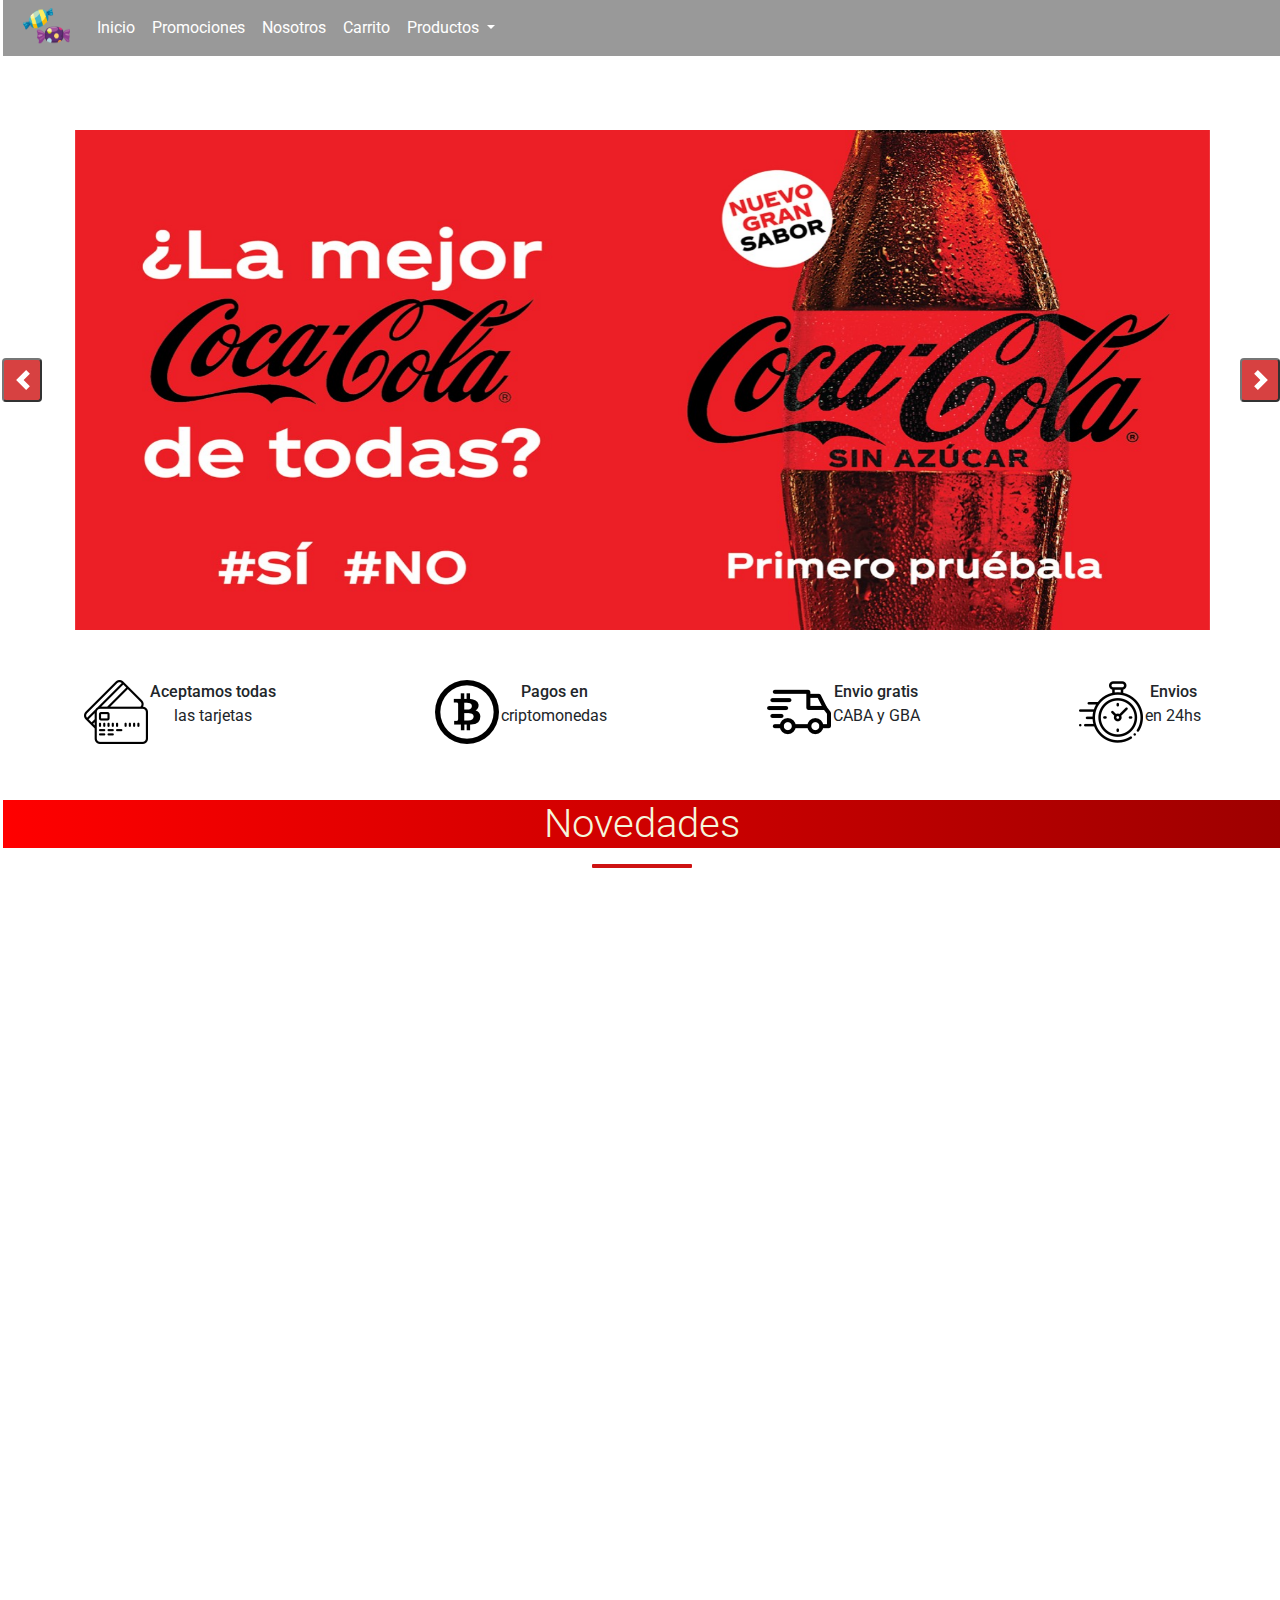
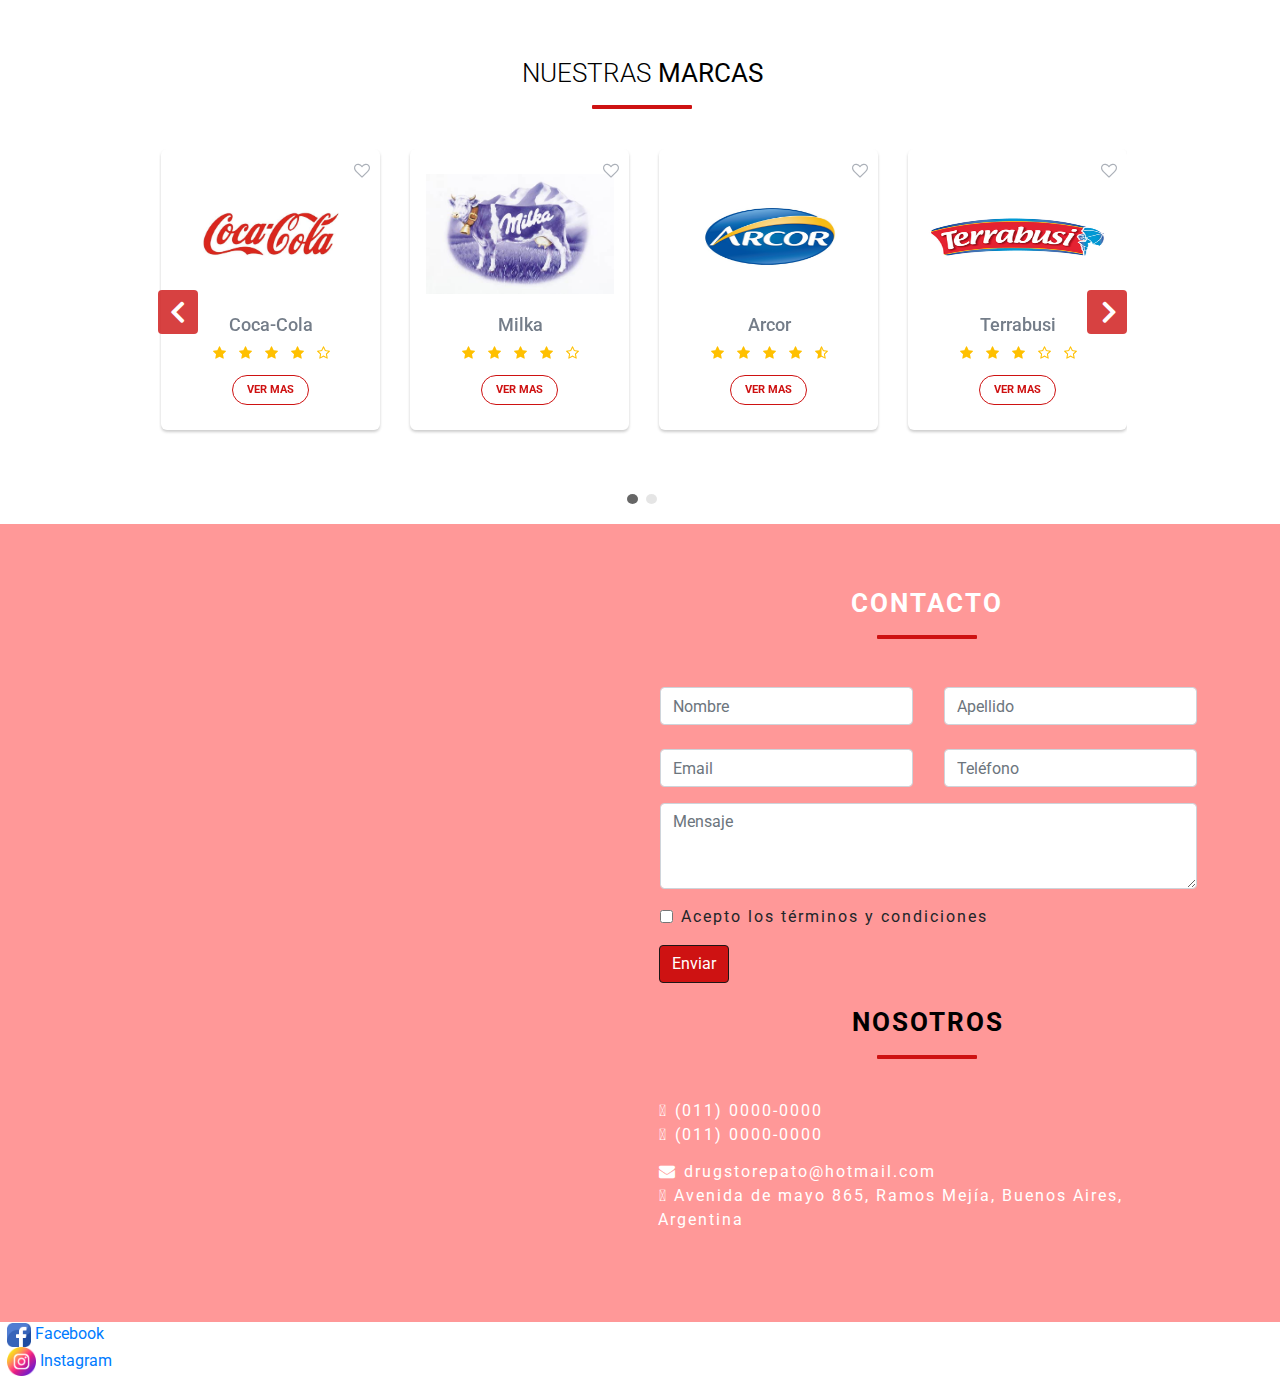
==== commit 0b4adb05: "whatsapp" ====
--- a/index.html
+++ b/index.html
@@ -412,6 +412,11 @@
         <li class="linkInstagram"> <a href="https://www.instagram.com/?hl=es-la"><img src="multimedia/instagram.png" id="instagram"> Instagram</a></li>
     </ul>
 </footer>
+
+<div class="whatsapp" id="whatsapp">
+    <img src="multimedia/whatsapp2.png" alt="whatsapp">
+</div>
+
 <script src="https://unpkg.com/aos@2.3.1/dist/aos.js"></script>
 <script>
     AOS.init();
--- a/estilos.css
+++ b/estilos.css
@@ -65,7 +65,7 @@
 
 /* ESTO ERA DE LOS PARRAFOS Y BORDES */
 /* .estiloParrafos {
-     background-image: url(../multimedia/Coca2.jpg);
+    background-image: url(../multimedia/Coca2.jpg);
     width: 100%;
     height: 400px;
 }  */
@@ -144,68 +144,11 @@
   width: 30px;
 }
 
-.tituloGolosinas {
-  background-color: #d39014;
-  text-align: center;
-  text-transform: uppercase;
-}
-
-.golosina {
-  height: 500px;
-  width: 50%;
-  background-color: orangered;
-}
-
-.golo {
-  display: -webkit-box;
-  display: -ms-flexbox;
-  display: flex;
-  -ms-flex-wrap: nowrap;
-      flex-wrap: nowrap;
-  -ms-flex-pack: distribute;
-      justify-content: space-around;
-}
-
-.golosina1 {
-  background-image: url(./multimedia/foto-golosina1.jpg);
-  background-size: cover;
-  background-repeat: no-repeat;
-  background-position: center;
-}
-
-.golosina2 {
-  background-image: url(./multimedia/foto-golosina2.jpg);
-  background-size: cover;
-}
-
-.tituloBebidas {
-  background-color: red;
-  text-align: center;
-  text-transform: uppercase;
-  color: white;
-}
-
-.secc {
-  width: 100%;
-  height: 500px;
-  display: -webkit-box;
-  display: -ms-flexbox;
-  display: flex;
-  -ms-flex-pack: distribute;
-      justify-content: space-around;
-}
-
-.bebida1 {
-  width: 50%;
-  background-image: url(./multimedia/foto-bebida1.jpg);
-  background-size: cover;
-  background-repeat: repeat-x;
-}
-
-.bebida2 {
-  width: 50%;
-  background-image: url(./multimedia/foto-bebida2.jpg);
-  background-size: cover;
+.whatsapp {
+  position: fixed;
+  top: 730px;
+  left: 1340px;
+  width: 10px;
 }
 
 @media only screen and (min-width: 320px) {
@@ -299,7 +242,7 @@
   -webkit-box-pack: center;
       -ms-flex-pack: center;
           justify-content: center;
-  background-color: red !important;
+  background-color: #999999 !important;
 }
 
 a.nav-link {
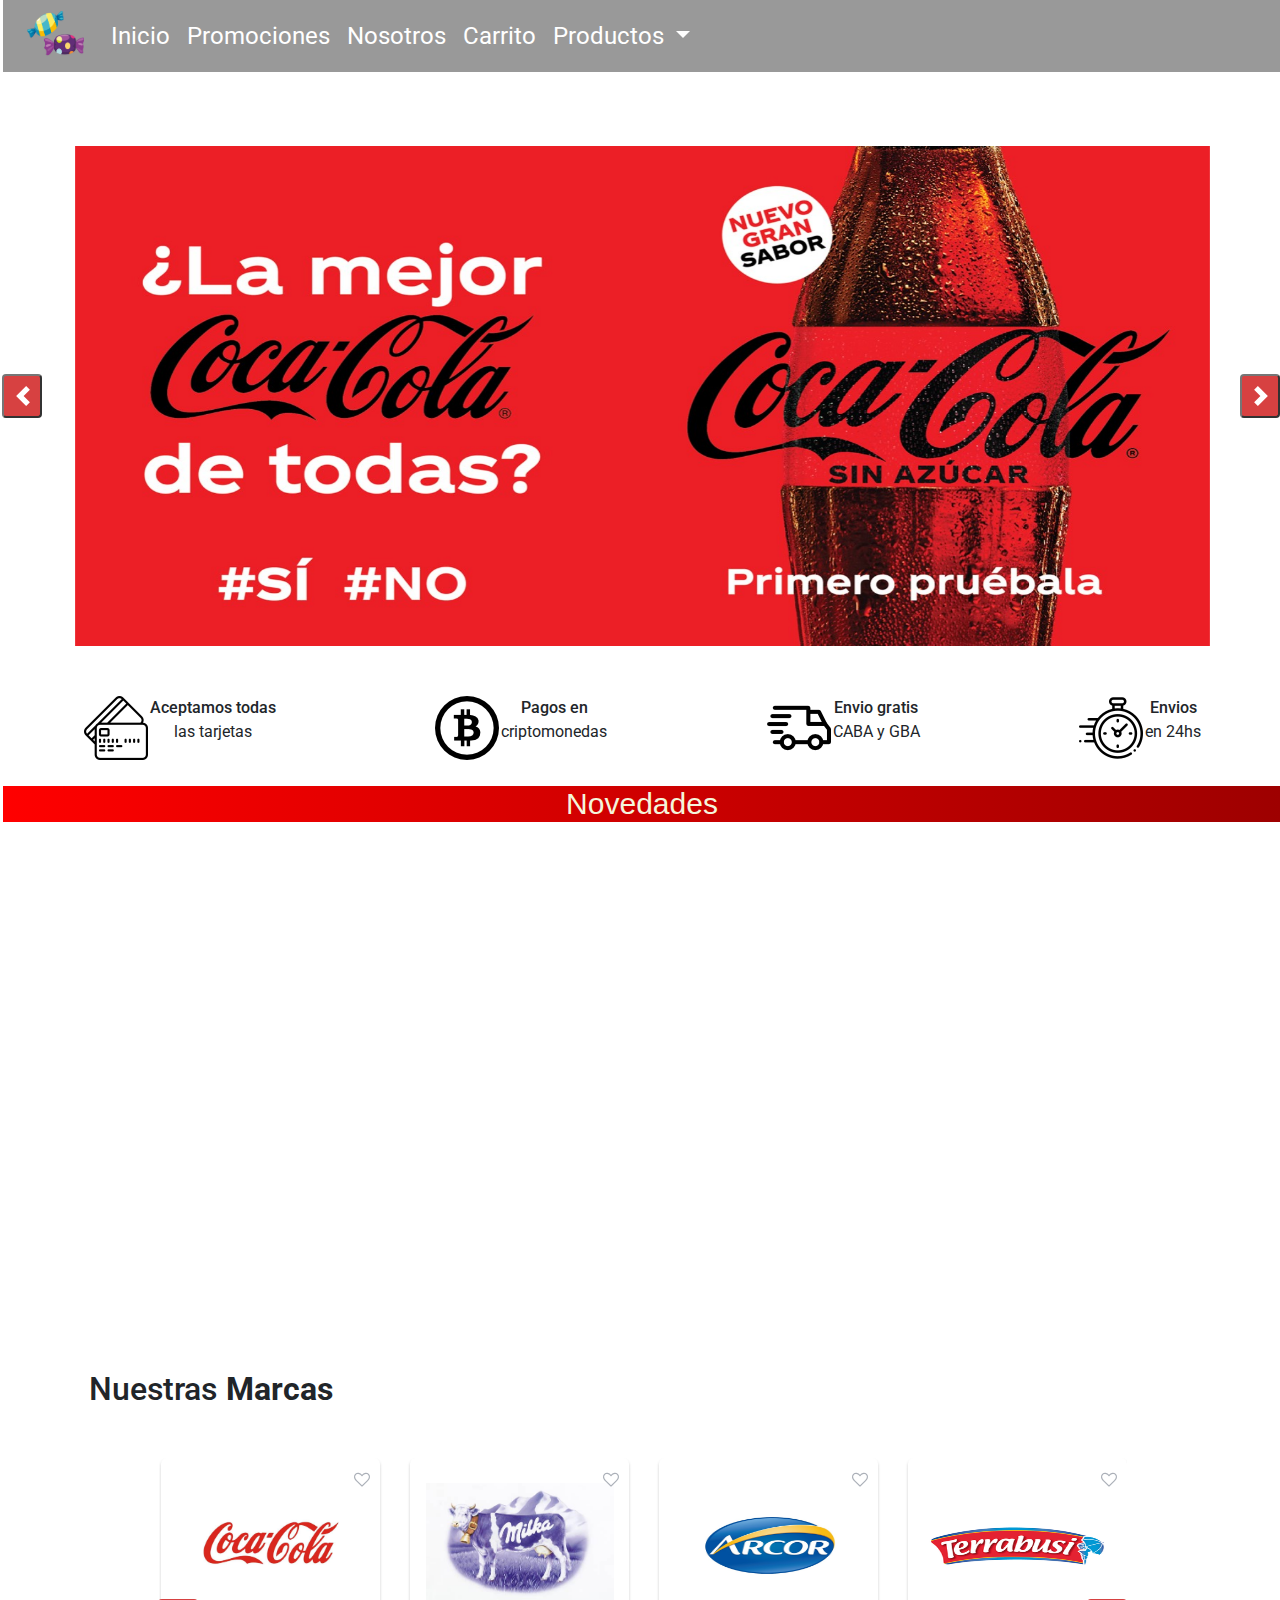
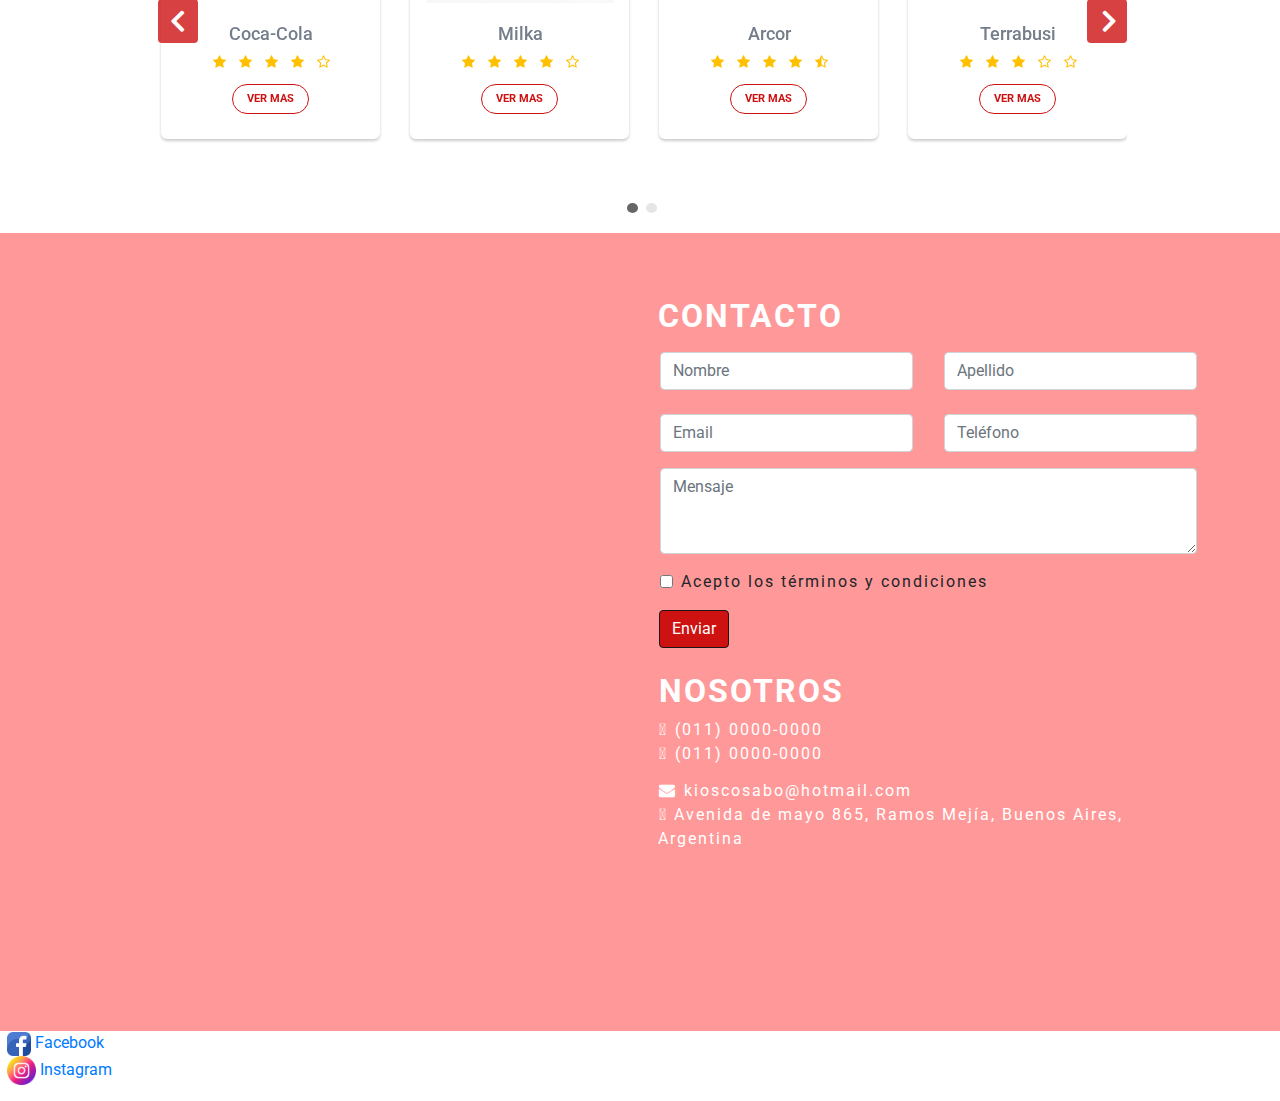
==== commit 10011f38: "borre los codigos comentados y di formato" ====
--- a/index.html
+++ b/index.html
@@ -25,7 +25,6 @@
 
 <body>
     <header class="titulo">
-        <!-- <h1 class="titulo__h1--color titulo__h1--size titulo__h1--font">Kiosco Sabo</h1>  -->
         </nav>
         <nav class="navbar navbar-expand-lg navbar-light bg-light" id="navbar"> <i class="logoCaramelo"><img
                     src="./multimedia/logo-caramelo2.png" id="logoCaramelo" alt=""></i>
@@ -399,7 +398,7 @@
             <h2 class="text-uppercase mt-4 font-weight-bold">Nosotros</h2>
             <i class="fas fa-phone mt-3"></i> <a href="tel:+">(011) 0000-0000</a><br>
             <i class="fas fa-phone mt-3"></i> <a href="tel:+">(011) 0000-0000</a><br>
-            <i class="fa fa-envelope mt-3"></i> <a href="">drugstorepato@hotmail.com</a><br>
+            <i class="fa fa-envelope mt-3"></i> <a href="">kioscosabo@hotmail.com</a><br>
             <i class="fas fa-globe mt-3"></i> Avenida de mayo 865, Ramos Mejía, Buenos Aires, Argentina<br>
             </div>
             </div>
--- a/estilos.css
+++ b/estilos.css
@@ -1,4 +1,4 @@
-/* font-family: 'Luxurious Roman', cursive; */
+
 * {
   padding: 0 0 0 1px;
   margin: 0%;
@@ -18,6 +18,7 @@
   #contacto {
     padding-bottom: 800px;
   }
+
   #contacto .maps iframe {
     width: 100%;
     height: 450px;
@@ -28,6 +29,7 @@
   #contacto {
     padding-bottom: 800px;
   }
+
   #contacto .maps iframe {
     width: 100%;
     height: 450px;
@@ -38,6 +40,7 @@
   #contacto {
     padding-bottom: 350px;
   }
+
   #contacto .maps iframe {
     width: 100%;
     height: 850px;
@@ -48,6 +51,7 @@
   #contacto {
     padding-bottom: 200px;
   }
+
   #contacto .maps iframe {
     width: 100%;
     height: 700px;
@@ -61,67 +65,6 @@
 .carousel-inner img {
   width: 100%;
   height: 500px;
-}
-
-/* ESTO ERA DE LOS PARRAFOS Y BORDES */
-/* .estiloParrafos {
-    background-image: url(../multimedia/Coca2.jpg);
-    width: 100%;
-    height: 400px;
-}  */
-/* .bordesParrafos {
-    border: 5px solid orangered;
-    padding: 10px 5px 10px 5px;
-} */
-/* Lista after */
-.menu {
-  list-style: none;
-  float: left;
-  line-height: 65px;
-  width: 100vw;
-  -webkit-box-sizing: border-box;
-          box-sizing: border-box;
-  text-align: center;
-}
-
-.menu ul {
-  display: -webkit-box;
-  display: -ms-flexbox;
-  display: flex;
-  list-style: none;
-  -ms-flex-wrap: nowrap;
-      flex-wrap: nowrap;
-  -webkit-box-orient: horizontal;
-  -webkit-box-direction: normal;
-      -ms-flex-direction: row;
-          flex-direction: row;
-  -webkit-box-pack: justify;
-      -ms-flex-pack: justify;
-          justify-content: space-between;
-}
-
-.menu a {
-  display: block;
-  padding: 0px 20px;
-  text-decoration: none;
-  color: red;
-  -webkit-transition: all 500ms ease;
-  transition: all 500ms ease;
-}
-
-.menu a:hover {
-  background-color: sandybrown;
-  color: blue;
-}
-
-.menu .subMenu {
-  background-color: sandybrown;
-  display: none;
-}
-
-.menu ul li a:hover + ul,
-.menu .subMenu:hover {
-  display: block;
 }
 
 .footerTodos li {
@@ -129,7 +72,7 @@
   display: -ms-flexbox;
   display: flex;
   -ms-flex-wrap: nowrap;
-      flex-wrap: nowrap;
+  flex-wrap: nowrap;
   margin: 0%;
   width: 100%;
   text-align: center;
@@ -156,26 +99,26 @@
     font-size: 40px;
     text-justify: auto;
   }
+
   .contenedorn {
     width: 100%;
     height: 70vh;
     background-color: white;
     display: -ms-grid;
     display: grid;
-    /* grid-template-columns: 200px 200px 200px;
-        grid-template-rows: 200px 200px; */
     grid-gap: 2px 1px;
     -ms-grid-columns: (1fr)[5];
-        grid-template-columns: repeat(5, 1fr);
+    grid-template-columns: repeat(5, 1fr);
   }
 }
 
 .novedades {
   text-align: center;
   text-transform: capitalize;
-  height: 30%;
   background-image: -webkit-gradient(linear, left top, right top, from(red), to(#9e0000));
   background-image: linear-gradient(to right, red, #9e0000);
+  font-size: 30px;
+  font-family: 'Lucida Sans', 'Lucida Sans Regular', 'Lucida Grande', 'Lucida Sans Unicode', Geneva, Verdana, sans-serif;
 }
 
 .novedades:hover {
@@ -183,15 +126,15 @@
 }
 
 .contenedorNovedades {
-  height: 80vh;
+  height: 60vh;
   width: 100%;
   display: -webkit-box;
   display: -ms-flexbox;
   display: flex;
   -ms-flex-wrap: nowrap;
-      flex-wrap: nowrap;
+  flex-wrap: nowrap;
   -ms-flex-pack: distribute;
-      justify-content: space-around;
+  justify-content: space-around;
 }
 
 .novedad1 {
@@ -238,11 +181,17 @@
   display: -ms-flexbox;
   display: flex;
   -ms-flex-wrap: nowrap;
-      flex-wrap: nowrap;
+  flex-wrap: nowrap;
   -webkit-box-pack: center;
-      -ms-flex-pack: center;
-          justify-content: center;
+  -ms-flex-pack: center;
+  justify-content: center;
   background-color: #999999 !important;
+  font-size: x-large;
+  padding: 10px 0px 10px 20px;
+}
+
+a.nav-link:hover {
+  color: #000 !important;
 }
 
 a.nav-link {
@@ -250,8 +199,8 @@
 }
 
 #logoCaramelo {
-  width: 50px;
-  height: 40px;
+  width: 60px;
+  height: 50px;
 }
 
 #tamanoCarrusel {
@@ -265,21 +214,20 @@
   display: -ms-flexbox;
   display: flex;
   -ms-flex-wrap: nowrap;
-      flex-wrap: nowrap;
+  flex-wrap: nowrap;
   -ms-flex-pack: distribute;
-      justify-content: space-around;
+  justify-content: space-around;
   margin-top: 10px;
 }
 
 .icono {
   -webkit-box-align: baseline;
-      -ms-flex-align: baseline;
-          align-items: baseline;
+  -ms-flex-align: baseline;
+  align-items: baseline;
 }
 
 .textoIconos {
   text-align: center;
-  /* margin-bottom:; */
   float: right;
 }
 
@@ -365,7 +313,7 @@
   font-weight: 300;
 }
 
-label.radio input:checked + span {
+label.radio input:checked+span {
   border-color: #fff;
   background-color: #CE1212;
   color: #fff;
@@ -447,29 +395,6 @@
 .btn-primary:focus {
   background-color: #810000;
   border-color: #810000;
-}
-
-h2 {
-  color: #000;
-  font-size: 26px;
-  font-weight: 300;
-  text-align: center;
-  text-transform: uppercase;
-  position: relative;
-  margin: 30px 0 60px;
-}
-
-h2::after {
-  content: "";
-  width: 100px;
-  position: absolute;
-  margin: 0 auto;
-  height: 4px;
-  border-radius: 1px;
-  background: #CE1212;
-  left: 0;
-  right: 0;
-  bottom: -20px;
 }
 
 .carousel {
@@ -491,7 +416,7 @@
   text-align: center;
   position: relative;
   -webkit-box-shadow: 0 2px 3px rgba(0, 0, 0, 0.2);
-          box-shadow: 0 2px 3px rgba(0, 0, 0, 0.2);
+  box-shadow: 0 2px 3px rgba(0, 0, 0, 0.2);
 }
 
 .carousel .item .img-box {
@@ -516,7 +441,9 @@
   font-size: 18px;
 }
 
-.carousel .item h4, .carousel .item p, .carousel .item ul {
+.carousel .item h4,
+.carousel .item p,
+.carousel .item ul {
   margin-bottom: 5px;
 }
 
@@ -533,11 +460,12 @@
   border-radius: 20px;
 }
 
-.carousel .thumb-content .btn:hover, .carousel .thumb-content .btn:focus {
+.carousel .thumb-content .btn:hover,
+.carousel .thumb-content .btn:focus {
   color: #fff;
   background: #CE1212;
   -webkit-box-shadow: none;
-          box-shadow: none;
+  box-shadow: none;
 }
 
 .carousel .thumb-content .btn i {
@@ -556,7 +484,8 @@
   margin-right: 5px;
 }
 
-.carousel-control-prev, .carousel-control-next {
+.carousel-control-prev,
+.carousel-control-next {
   height: 44px;
   width: 40px;
   background: #CE1212;
@@ -565,12 +494,14 @@
   opacity: 0.8;
 }
 
-.carousel-control-prev:hover, .carousel-control-next:hover {
+.carousel-control-prev:hover,
+.carousel-control-next:hover {
   background: #810000;
   opacity: 1;
 }
 
-.carousel-control-prev i, .carousel-control-next i {
+.carousel-control-prev i,
+.carousel-control-next i {
   font-size: 36px;
   position: absolute;
   top: 50%;
@@ -596,7 +527,8 @@
   bottom: -50px;
 }
 
-.carousel-indicators li, .carousel-indicators li.active {
+.carousel-indicators li,
+.carousel-indicators li.active {
   width: 10px;
   height: 10px;
   margin: 4px;
@@ -634,4 +566,42 @@
   font-size: 14px;
   color: #ffc000;
 }
+
+.date {
+  font-size: 11px;
+}
+
+.comment-text {
+  font-size: 12px;
+}
+
+.fs-12 {
+  font-size: 12px;
+}
+
+.shadow-none {
+  -webkit-box-shadow: none;
+  box-shadow: none;
+}
+
+.name {
+  color: #007bff;
+}
+
+.cursor:hover {
+  color: blue;
+}
+
+.cursor {
+  cursor: pointer;
+}
+
+.textarea {
+  resize: none;
+}
+
+#nosotros {
+  height: 40vh;
+}
+
 /*# sourceMappingURL=estilos.css.map */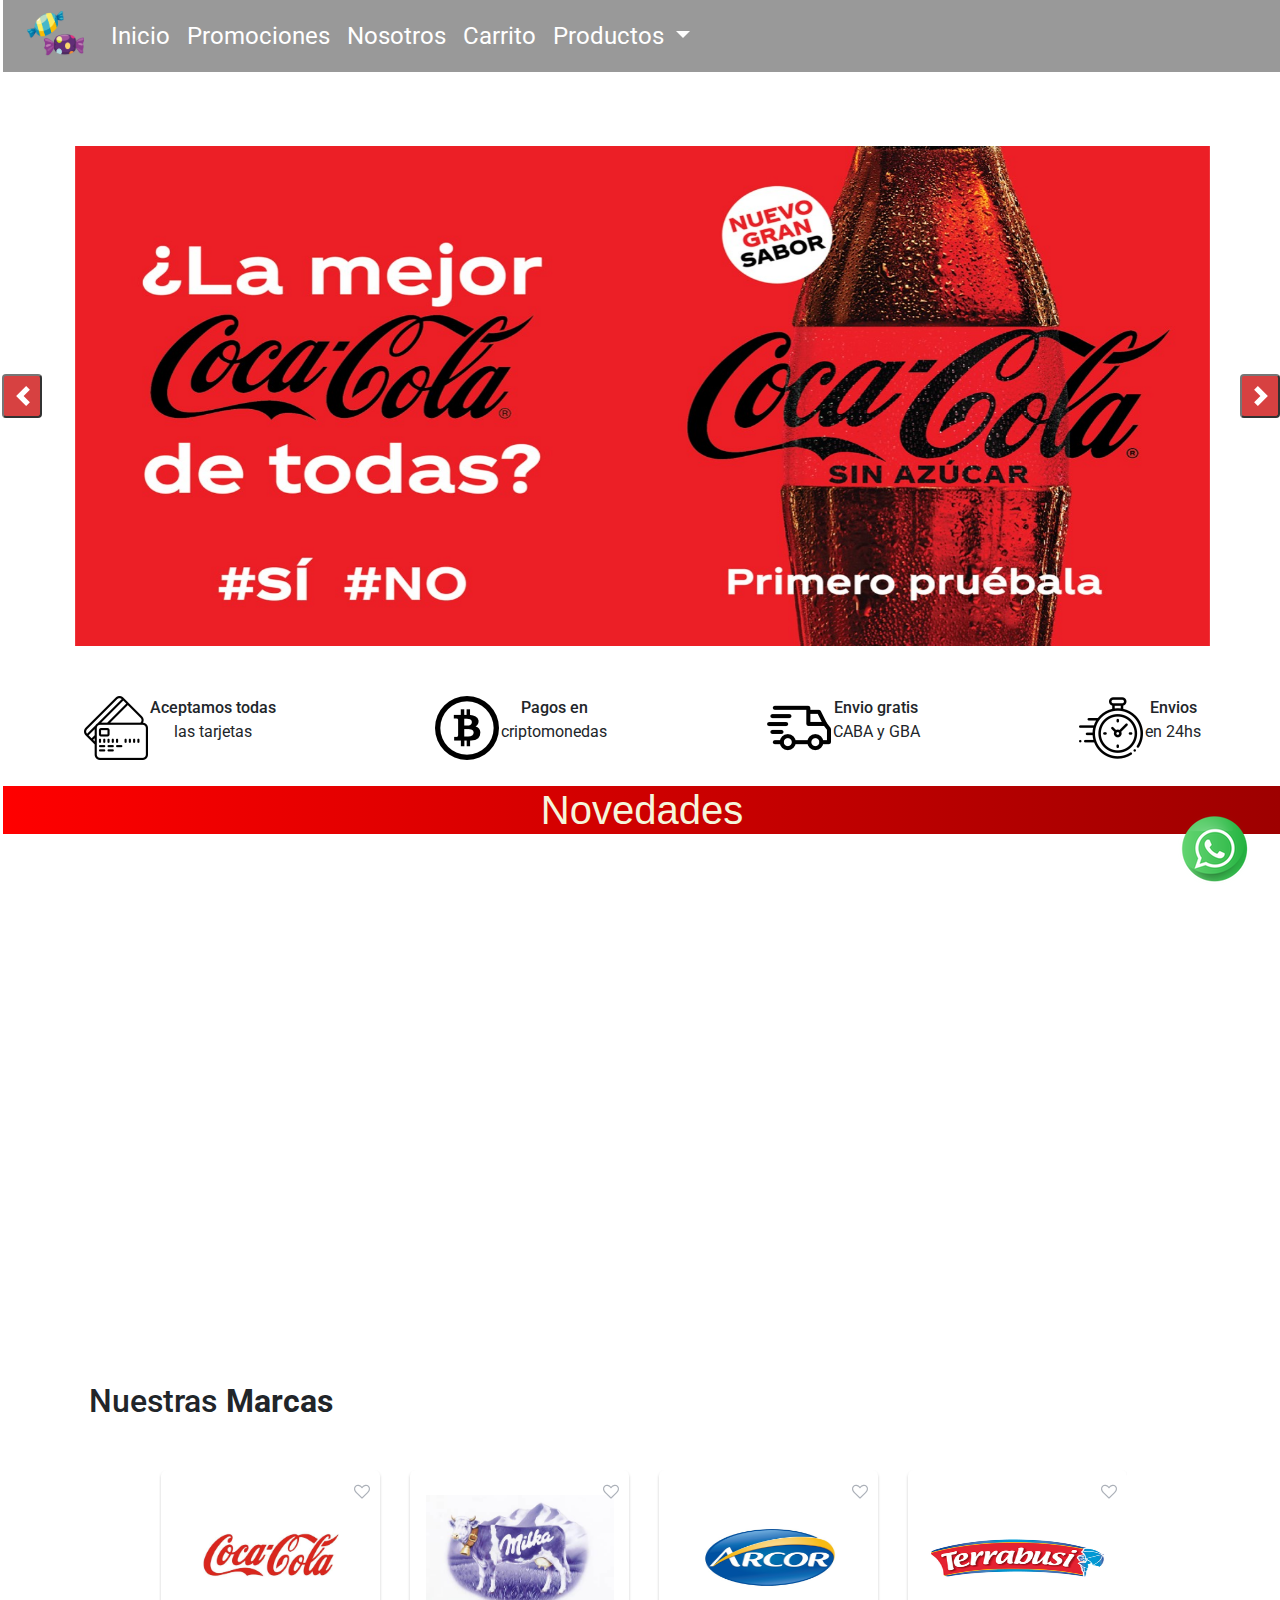
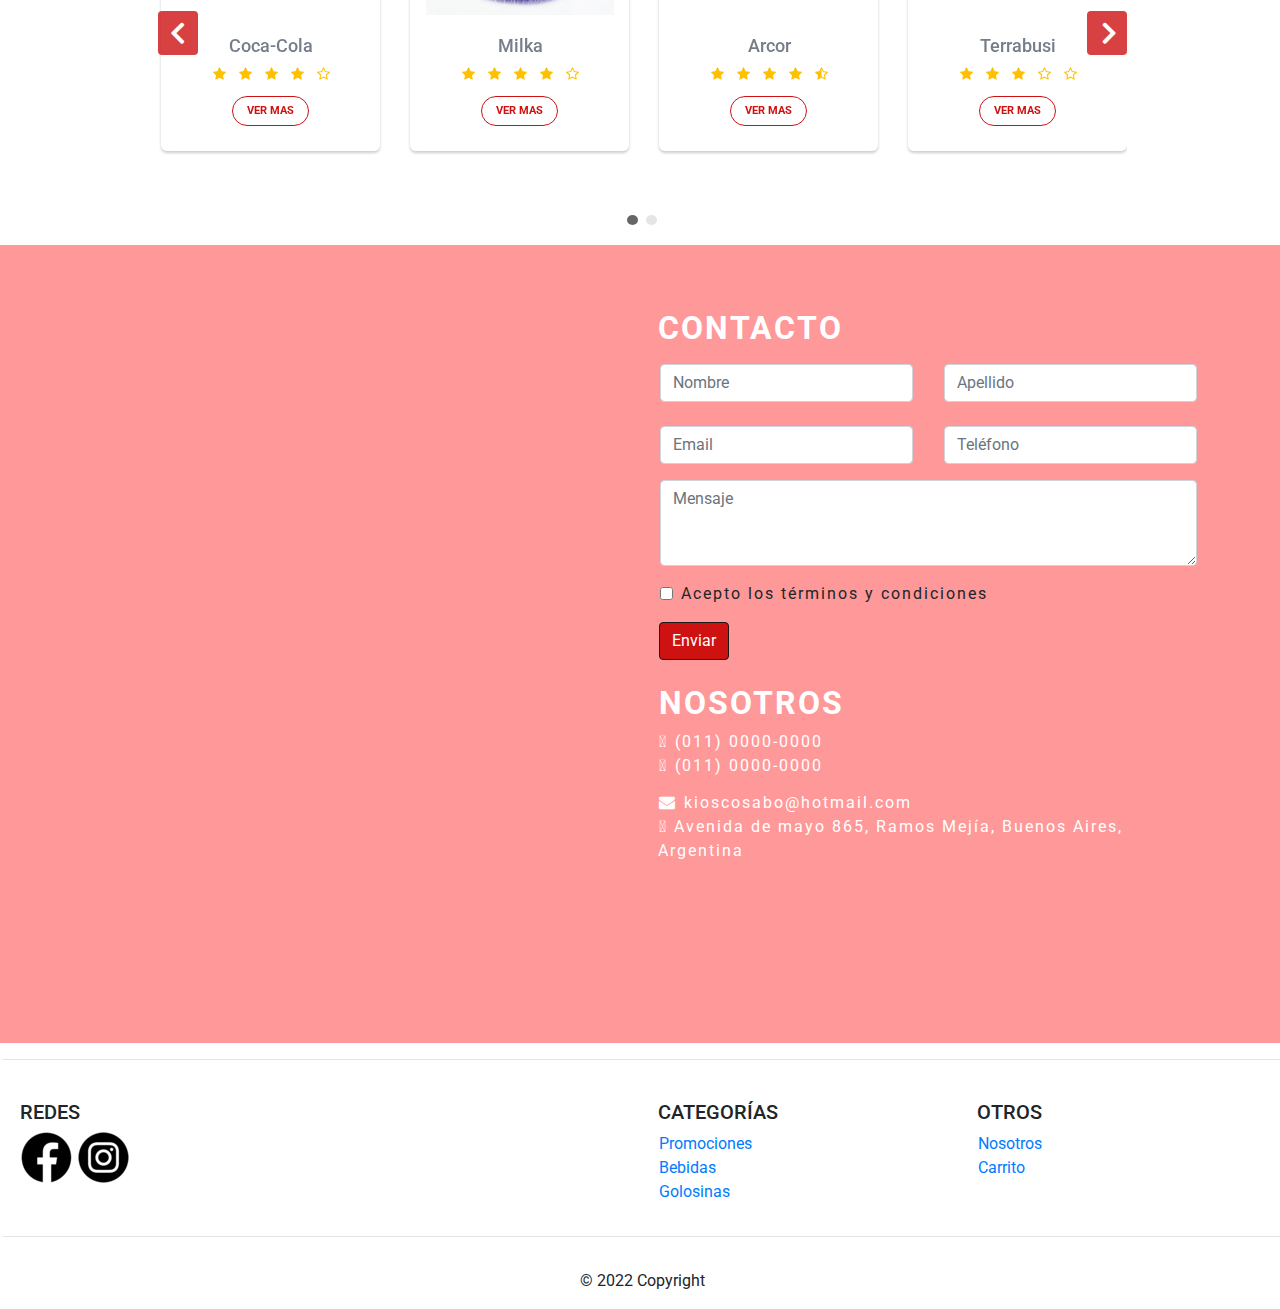
==== commit 10bea3b5: "modifique footer y agregue whatsapp en todas las paginas" ====
--- a/index.html
+++ b/index.html
@@ -18,7 +18,8 @@
     <link rel="stylesheet" href="https://stackpath.bootstrapcdn.com/bootstrap/4.5.0/css/bootstrap.min.css">
     <link rel="stylesheet" href="https://maxcdn.bootstrapcdn.com/font-awesome/4.7.0/css/font-awesome.min.css">
     <link href="//maxcdn.bootstrapcdn.com/bootstrap/4.1.1/css/bootstrap.min.css" rel="stylesheet" id="bootstrap-css">
-    <link rel="stylesheet" href="https://use.fontawesome.com/releases/v5.0.10/css/all.css" integrity="sha384-+d0P83n9kaQMCwj8F4RJB66tzIwOKmrdb46+porD/OvrJ+37WqIM7UoBtwHO6Nlg" crossorigin="anonymous">
+    <link rel="stylesheet" href="https://use.fontawesome.com/releases/v5.0.10/css/all.css"
+        integrity="sha384-+d0P83n9kaQMCwj8F4RJB66tzIwOKmrdb46+porD/OvrJ+37WqIM7UoBtwHO6Nlg" crossorigin="anonymous">
     <!-- NUEVOS LINKS -->
     <link rel="stylesheet" href="estilos.css">
 </head>
@@ -48,8 +49,8 @@
                         <a class="nav-link" href="./paginas/Carrito.html">Carrito</a>
                     </li>
                     <li class="nav-item dropdown">
-                        <a class="nav-link dropdown-toggle" href="./paginas/Promociones.html" id="navbarDropdownMenuLink"
-                            role="button" data-toggle="dropdown" aria-expanded="false">
+                        <a class="nav-link dropdown-toggle" href="./paginas/Promociones.html"
+                            id="navbarDropdownMenuLink" role="button" data-toggle="dropdown" aria-expanded="false">
                             Productos
                         </a>
                         <div class="dropdown-menu" aria-labelledby="navbarDropdownMenuLink">
@@ -330,110 +331,183 @@
                                     </div>
                                 </div>
                             </div>
-                            
-
-                        <a class="carousel-control-prev" href="#myCarousel" data-slide="prev">
-                            <i class="fa fa-angle-left"></i>
-                        </a>
-                        <a class="carousel-control-next" href="#myCarousel" data-slide="next">
-                            <i class="fa fa-angle-right"></i>
-                        </a>
+
+
+                            <a class="carousel-control-prev" href="#myCarousel" data-slide="prev">
+                                <i class="fa fa-angle-left"></i>
+                            </a>
+                            <a class="carousel-control-next" href="#myCarousel" data-slide="next">
+                                <i class="fa fa-angle-right"></i>
+                            </a>
+                        </div>
                     </div>
                 </div>
             </div>
-        </div>
-</section>
-<!-- contacto -->
-<div class="row" id="contacto">
-    <div class="container mt-5" >
-        <div class="row" style="height:550px;">
-            <div class="col-md-6 maps" >
-                <iframe src="https://www.google.com/maps/embed?pb=!1m14!1m8!1m3!1d13128.977085052104!2d-58.57120590111084!3d-34.64853348201803!3m2!1i1024!2i768!4f13.1!3m3!1m2!1s0x0%3A0x386cd3d1d6fe59fb!2sKiosko%20Drugstore%20Pato!5e0!3m2!1ses!2sar!4v1645152628154!5m2!1ses!2sar" width="600" height="450" style="border:0;" allowfullscreen="" loading="lazy"></iframe>
-            </div>
-            <div class="col-md-6">
-            <h2 class="text-uppercase mt-3 font-weight-bold text-white">CONTACTO</h2>
-            <form action="">
-                <div class="row">
-                <div class="col-lg-6">
-                    <div class="form-group">
-                    <input type="text" class="form-control mt-2" placeholder="Nombre" required>
+    </section>
+    <!-- contacto -->
+    <div class="row" id="contacto">
+        <div class="container mt-5">
+            <div class="row" style="height:550px;">
+                <div class="col-md-6 maps">
+                    <iframe
+                        src="https://www.google.com/maps/embed?pb=!1m14!1m8!1m3!1d13128.977085052104!2d-58.57120590111084!3d-34.64853348201803!3m2!1i1024!2i768!4f13.1!3m3!1m2!1s0x0%3A0x386cd3d1d6fe59fb!2sKiosko%20Drugstore%20Pato!5e0!3m2!1ses!2sar!4v1645152628154!5m2!1ses!2sar"
+                        width="600" height="450" style="border:0;" allowfullscreen="" loading="lazy"></iframe>
+                </div>
+                <div class="col-md-6">
+                    <h2 class="text-uppercase mt-3 font-weight-bold text-white">CONTACTO</h2>
+                    <form action="">
+                        <div class="row">
+                            <div class="col-lg-6">
+                                <div class="form-group">
+                                    <input type="text" class="form-control mt-2" placeholder="Nombre" required>
+                                </div>
+                            </div>
+                            <div class="col-lg-6">
+                                <div class="form-group">
+                                    <input type="text" class="form-control mt-2" placeholder="Apellido" required>
+                                </div>
+                            </div>
+                            <div class="col-lg-6">
+                                <div class="form-group">
+                                    <input type="email" class="form-control mt-2" placeholder="Email" required>
+                                </div>
+                            </div>
+                            <div class="col-lg-6">
+                                <div class="form-group">
+                                    <input type="number" class="form-control mt-2" placeholder="Teléfono" required>
+                                </div>
+                            </div>
+                            <div class="col-12">
+                                <div class="form-group">
+                                    <textarea class="form-control" id="exampleFormControlTextarea1"
+                                        placeholder="Mensaje" rows="3" required></textarea>
+                                </div>
+                            </div>
+                            <div class="col-12">
+                                <div class="form-group">
+                                    <div class="form-check">
+                                        <input class="form-check-input" type="checkbox" value="" id="invalidCheck2"
+                                            required>
+                                        <label class="form-check-label" for="invalidCheck2">
+                                            Acepto los términos y condiciones
+                                        </label>
+                                    </div>
+                                </div>
+                            </div>
+                            <div class="col-12">
+                                <button id="botonContacto" class="btn btn-light" type="submit">Enviar</button>
+                            </div>
+                        </div>
+                    </form>
+                    <div class="text-white">
+                        <h2 class="text-uppercase mt-4 font-weight-bold">Nosotros</h2>
+                        <i class="fas fa-phone mt-3"></i> <a href="tel:+">(011) 0000-0000</a><br>
+                        <i class="fas fa-phone mt-3"></i> <a href="tel:+">(011) 0000-0000</a><br>
+                        <i class="fa fa-envelope mt-3"></i> <a href="">kioscosabo@hotmail.com</a><br>
+                        <i class="fas fa-globe mt-3"></i> Avenida de mayo 865, Ramos Mejía, Buenos Aires, Argentina<br>
                     </div>
                 </div>
-                <div class="col-lg-6">
-                    <div class="form-group">
-                    <input type="text" class="form-control mt-2" placeholder="Apellido" required>
-                    </div>
+            </div>
+        </div>
+    </div>
+
+    <!-- Footer -->
+    <hr>
+    <footer class="page-footer font-small blue pt-4">
+
+        <!-- Footer Links -->
+        <div class="container-fluid text-center text-md-left">
+
+            <!-- Grid row -->
+            <div class="row">
+
+                <!-- Grid column -->
+                <div class="col-md-6 mt-md-0 mt-3">
+
+                    <!-- Content -->
+                    <h5 class="text-uppercase">Redes</h5>
+                    <a href="https://es-la.facebook.com/"><img src="multimedia/facebook.png" id="efecto"></a>
+                    <a href="https://www.instagram.com"><img src="multimedia/instagram.png" id="efecto"></a>
+
                 </div>
-                <div class="col-lg-6">
-                    <div class="form-group">
-                    <input type="email" class="form-control mt-2" placeholder="Email" required>
-                    </div>
+                <!-- Grid column -->
+
+                <hr class="clearfix w-100 d-md-none pb-3">
+
+                <!-- Grid column -->
+                <div class="col-md-3 mb-md-0 mb-3">
+
+                    <!-- Links -->
+                    <h5 class="text-uppercase">Categorías</h5>
+
+                    <ul class="list-unstyled">
+                        <li>
+                            <a href="paginas/Promociones.html">Promociones</a>
+                        </li>
+                        <li>
+                            <a href="paginas/Productos.html">Bebidas</a>
+                        </li>
+                        <li>
+                            <a href="paginas/Productos.html">Golosinas</a>
+                        </li>
+                    </ul>
+
                 </div>
-                <div class="col-lg-6">
-                    <div class="form-group">
-                    <input type="number" class="form-control mt-2" placeholder="Teléfono" required>
-                    </div>
+                <!-- Grid column -->
+
+                <!-- Grid column -->
+                <div class="col-md-3 mb-md-0 mb-3">
+
+                    <!-- Links -->
+                    <h5 class="text-uppercase">Otros</h5>
+
+                    <ul class="list-unstyled">
+                        <li>
+                            <a href="paginas/Nosotros.html">Nosotros</a>
+                        </li>
+                        <li>
+                            <a href="paginas/Carrito.html">Carrito</a>
+                        </li>
+                    </ul>
+
                 </div>
-                <div class="col-12">
-                    <div class="form-group">
-                    <textarea class="form-control" id="exampleFormControlTextarea1" placeholder="Mensaje" rows="3" required></textarea>
-                    </div>
-                </div>
-                <div class="col-12">
-                <div class="form-group">
-                    <div class="form-check">
-                    <input class="form-check-input" type="checkbox" value="" id="invalidCheck2" required>
-                    <label class="form-check-label" for="invalidCheck2">
-                        Acepto los términos y condiciones
-                    </label>
-                    </div>
-                </div>
-                </div>
-                <div class="col-12">
-                    <button id="botonContacto"class="btn btn-light" type="submit">Enviar</button>
-                </div>
-                </div>
-            </form>
-            <div class="text-white">
-            <h2 class="text-uppercase mt-4 font-weight-bold">Nosotros</h2>
-            <i class="fas fa-phone mt-3"></i> <a href="tel:+">(011) 0000-0000</a><br>
-            <i class="fas fa-phone mt-3"></i> <a href="tel:+">(011) 0000-0000</a><br>
-            <i class="fa fa-envelope mt-3"></i> <a href="">kioscosabo@hotmail.com</a><br>
-            <i class="fas fa-globe mt-3"></i> Avenida de mayo 865, Ramos Mejía, Buenos Aires, Argentina<br>
-            </div>
-            </div>
-        </div>
-    </div>
-</div>
-<footer class="footerTodos">
-    <ul>
-        <li class="linkFacebook"> <a href="https://www.facebook.com/"><img src="multimedia/facebook.png" id="facebook"> Facebook</a></li>
-        <li class="linkInstagram"> <a href="https://www.instagram.com/?hl=es-la"><img src="multimedia/instagram.png" id="instagram"> Instagram</a></li>
-    </ul>
-</footer>
-
-<div class="whatsapp" id="whatsapp">
-    <img src="multimedia/whatsapp2.png" alt="whatsapp">
-</div>
-
-<script src="https://unpkg.com/aos@2.3.1/dist/aos.js"></script>
-<script>
-    AOS.init();
-</script>
-<script src="https://cdn.jsdelivr.net/npm/jquery@3.5.1/dist/jquery.slim.min.js"
-    integrity="sha384-DfXdz2htPH0lsSSs5nCTpuj/zy4C+OGpamoFVy38MVBnE+IbbVYUew+OrCXaRkfj" crossorigin="anonymous">
-</script>
-<script src="https://cdn.jsdelivr.net/npm/popper.js@1.16.1/dist/umd/popper.min.js"
-    integrity="sha384-9/reFTGAW83EW2RDu2S0VKaIzap3H66lZH81PoYlFhbGU+6BZp6G7niu735Sk7lN" crossorigin="anonymous">
-</script>
-<script src="https://cdn.jsdelivr.net/npm/bootstrap@4.6.1/dist/js/bootstrap.min.js"
-    integrity="sha384-VHvPCCyXqtD5DqJeNxl2dtTyhF78xXNXdkwX1CZeRusQfRKp+tA7hAShOK/B/fQ2" crossorigin="anonymous">
-</script>
-<!-- NUEVOS SCRIPT -->
-<script src="https://code.jquery.com/jquery-3.5.1.min.js"></script>
-<script src="https://cdn.jsdelivr.net/npm/popper.js@1.16.0/dist/umd/popper.min.js"></script>
-<script src="https://stackpath.bootstrapcdn.com/bootstrap/4.5.0/js/bootstrap.min.js"></script>
-<script src="//maxcdn.bootstrapcdn.com/bootstrap/4.1.1/js/bootstrap.min.js"></script>
-<script src="//cdnjs.cloudflare.com/ajax/libs/jquery/3.2.1/jquery.min.js"></script>
+                <!-- Grid column -->
+
+            </div>
+            <!-- Grid row -->
+
+        </div>
+        <!-- Footer Links -->
+        <hr>    
+        <!-- Copyright -->
+        <div class="footer-copyright text-center py-3">© 2022 Copyright
+        </div>
+        <!-- Copyright -->
+        <div class="whatsapp">
+            <img src="multimedia/whatsapp2.png" alt="whatsapp">
+        </div>
+    </footer>
+    <!-- Footer -->
+
+    <script src="https://unpkg.com/aos@2.3.1/dist/aos.js"></script>
+    <script>
+        AOS.init();
+    </script>
+    <script src="https://cdn.jsdelivr.net/npm/jquery@3.5.1/dist/jquery.slim.min.js"
+        integrity="sha384-DfXdz2htPH0lsSSs5nCTpuj/zy4C+OGpamoFVy38MVBnE+IbbVYUew+OrCXaRkfj" crossorigin="anonymous">
+    </script>
+    <script src="https://cdn.jsdelivr.net/npm/popper.js@1.16.1/dist/umd/popper.min.js"
+        integrity="sha384-9/reFTGAW83EW2RDu2S0VKaIzap3H66lZH81PoYlFhbGU+6BZp6G7niu735Sk7lN" crossorigin="anonymous">
+    </script>
+    <script src="https://cdn.jsdelivr.net/npm/bootstrap@4.6.1/dist/js/bootstrap.min.js"
+        integrity="sha384-VHvPCCyXqtD5DqJeNxl2dtTyhF78xXNXdkwX1CZeRusQfRKp+tA7hAShOK/B/fQ2" crossorigin="anonymous">
+    </script>
+    <!-- NUEVOS SCRIPT -->
+    <script src="https://code.jquery.com/jquery-3.5.1.min.js"></script>
+    <script src="https://cdn.jsdelivr.net/npm/popper.js@1.16.0/dist/umd/popper.min.js"></script>
+    <script src="https://stackpath.bootstrapcdn.com/bootstrap/4.5.0/js/bootstrap.min.js"></script>
+    <script src="//maxcdn.bootstrapcdn.com/bootstrap/4.1.1/js/bootstrap.min.js"></script>
+    <script src="//cdnjs.cloudflare.com/ajax/libs/jquery/3.2.1/jquery.min.js"></script>
 </body>
+
 </html>--- a/estilos.css
+++ b/estilos.css
@@ -1,4 +1,4 @@
-
+/* font-family: 'Luxurious Roman', cursive; */
 * {
   padding: 0 0 0 1px;
   margin: 0%;
@@ -14,50 +14,6 @@
   text-decoration: none;
 }
 
-@media (max-width: 575.98px) {
-  #contacto {
-    padding-bottom: 800px;
-  }
-
-  #contacto .maps iframe {
-    width: 100%;
-    height: 450px;
-  }
-}
-
-@media (min-width: 576px) {
-  #contacto {
-    padding-bottom: 800px;
-  }
-
-  #contacto .maps iframe {
-    width: 100%;
-    height: 450px;
-  }
-}
-
-@media (min-width: 768px) {
-  #contacto {
-    padding-bottom: 350px;
-  }
-
-  #contacto .maps iframe {
-    width: 100%;
-    height: 850px;
-  }
-}
-
-@media (min-width: 992px) {
-  #contacto {
-    padding-bottom: 200px;
-  }
-
-  #contacto .maps iframe {
-    width: 100%;
-    height: 700px;
-  }
-}
-
 #botonContacto {
   color: white;
 }
@@ -67,49 +23,33 @@
   height: 500px;
 }
 
-.footerTodos li {
-  display: -webkit-box;
-  display: -ms-flexbox;
-  display: flex;
-  -ms-flex-wrap: nowrap;
-  flex-wrap: nowrap;
-  margin: 0%;
-  width: 100%;
-  text-align: center;
-  background-color: white;
-}
-
-#facebook {
-  width: 25px;
-}
-
-#instagram {
-  width: 30px;
-}
-
 .whatsapp {
   position: fixed;
-  top: 730px;
-  left: 1340px;
-  width: 10px;
-}
-
-@media only screen and (min-width: 320px) {
-  .novedades {
-    font-size: 40px;
-    text-justify: auto;
-  }
-
-  .contenedorn {
-    width: 100%;
-    height: 70vh;
-    background-color: white;
-    display: -ms-grid;
-    display: grid;
-    grid-gap: 2px 1px;
-    -ms-grid-columns: (1fr)[5];
-    grid-template-columns: repeat(5, 1fr);
-  }
+  right: 30px;
+  bottom: 15px;
+}
+
+#efecto {
+  -webkit-transition: -webkit-transform .4s;
+  transition: -webkit-transform .4s;
+  transition: transform .4s;
+  transition: transform .4s, -webkit-transform .4s;
+}
+
+#efecto:hover {
+  -webkit-transform: scale(1.2);
+          transform: scale(1.2);
+}
+
+.contenedorn {
+  width: 100%;
+  height: 70vh;
+  background-color: white;
+  display: -ms-grid;
+  display: grid;
+  grid-gap: 2px 1px;
+  -ms-grid-columns: (1fr)[5];
+      grid-template-columns: repeat(5, 1fr);
 }
 
 .novedades {
@@ -132,9 +72,9 @@
   display: -ms-flexbox;
   display: flex;
   -ms-flex-wrap: nowrap;
-  flex-wrap: nowrap;
+      flex-wrap: nowrap;
   -ms-flex-pack: distribute;
-  justify-content: space-around;
+      justify-content: space-around;
 }
 
 .novedad1 {
@@ -181,10 +121,10 @@
   display: -ms-flexbox;
   display: flex;
   -ms-flex-wrap: nowrap;
-  flex-wrap: nowrap;
+      flex-wrap: nowrap;
   -webkit-box-pack: center;
-  -ms-flex-pack: center;
-  justify-content: center;
+      -ms-flex-pack: center;
+          justify-content: center;
   background-color: #999999 !important;
   font-size: x-large;
   padding: 10px 0px 10px 20px;
@@ -214,16 +154,16 @@
   display: -ms-flexbox;
   display: flex;
   -ms-flex-wrap: nowrap;
-  flex-wrap: nowrap;
+      flex-wrap: nowrap;
   -ms-flex-pack: distribute;
-  justify-content: space-around;
+      justify-content: space-around;
   margin-top: 10px;
 }
 
 .icono {
   -webkit-box-align: baseline;
-  -ms-flex-align: baseline;
-  align-items: baseline;
+      -ms-flex-align: baseline;
+          align-items: baseline;
 }
 
 .textoIconos {
@@ -313,7 +253,7 @@
   font-weight: 300;
 }
 
-label.radio input:checked+span {
+label.radio input:checked + span {
   border-color: #fff;
   background-color: #CE1212;
   color: #fff;
@@ -416,7 +356,7 @@
   text-align: center;
   position: relative;
   -webkit-box-shadow: 0 2px 3px rgba(0, 0, 0, 0.2);
-  box-shadow: 0 2px 3px rgba(0, 0, 0, 0.2);
+          box-shadow: 0 2px 3px rgba(0, 0, 0, 0.2);
 }
 
 .carousel .item .img-box {
@@ -465,7 +405,7 @@
   color: #fff;
   background: #CE1212;
   -webkit-box-shadow: none;
-  box-shadow: none;
+          box-shadow: none;
 }
 
 .carousel .thumb-content .btn i {
@@ -581,7 +521,7 @@
 
 .shadow-none {
   -webkit-box-shadow: none;
-  box-shadow: none;
+          box-shadow: none;
 }
 
 .name {
@@ -604,4 +544,73 @@
   height: 40vh;
 }
 
+@media (max-width: 575.98px) {
+  #contacto {
+    padding-bottom: 800px;
+  }
+  #contacto .maps iframe {
+    width: 100%;
+    height: 450px;
+  }
+}
+
+@media (min-width: 576px) {
+  #contacto {
+    padding-bottom: 800px;
+  }
+  #contacto .maps iframe {
+    width: 100%;
+    height: 450px;
+  }
+}
+
+@media (min-width: 768px) {
+  #contacto {
+    padding-bottom: 350px;
+  }
+  #contacto .maps iframe {
+    width: 100%;
+    height: 850px;
+  }
+}
+
+@media (min-width: 992px) {
+  #contacto {
+    padding-bottom: 200px;
+  }
+  #contacto .maps iframe {
+    width: 100%;
+    height: 700px;
+  }
+}
+
+@media screen and (max-width: 662px) {
+  .barraIconos {
+    height: 30%;
+    display: -webkit-box;
+    display: -ms-flexbox;
+    display: flex;
+    -ms-flex-wrap: nowrap;
+        flex-wrap: nowrap;
+    -ms-flex-pack: distribute;
+        justify-content: space-around;
+    margin-top: 10px;
+  }
+  .icono {
+    -webkit-box-align: baseline;
+        -ms-flex-align: baseline;
+            align-items: baseline;
+  }
+  .textoIconos {
+    text-align: center;
+    float: right;
+  }
+}
+
+@media only screen and (min-width: 320px) {
+  .novedades {
+    font-size: 40px;
+    text-justify: auto;
+  }
+}
 /*# sourceMappingURL=estilos.css.map */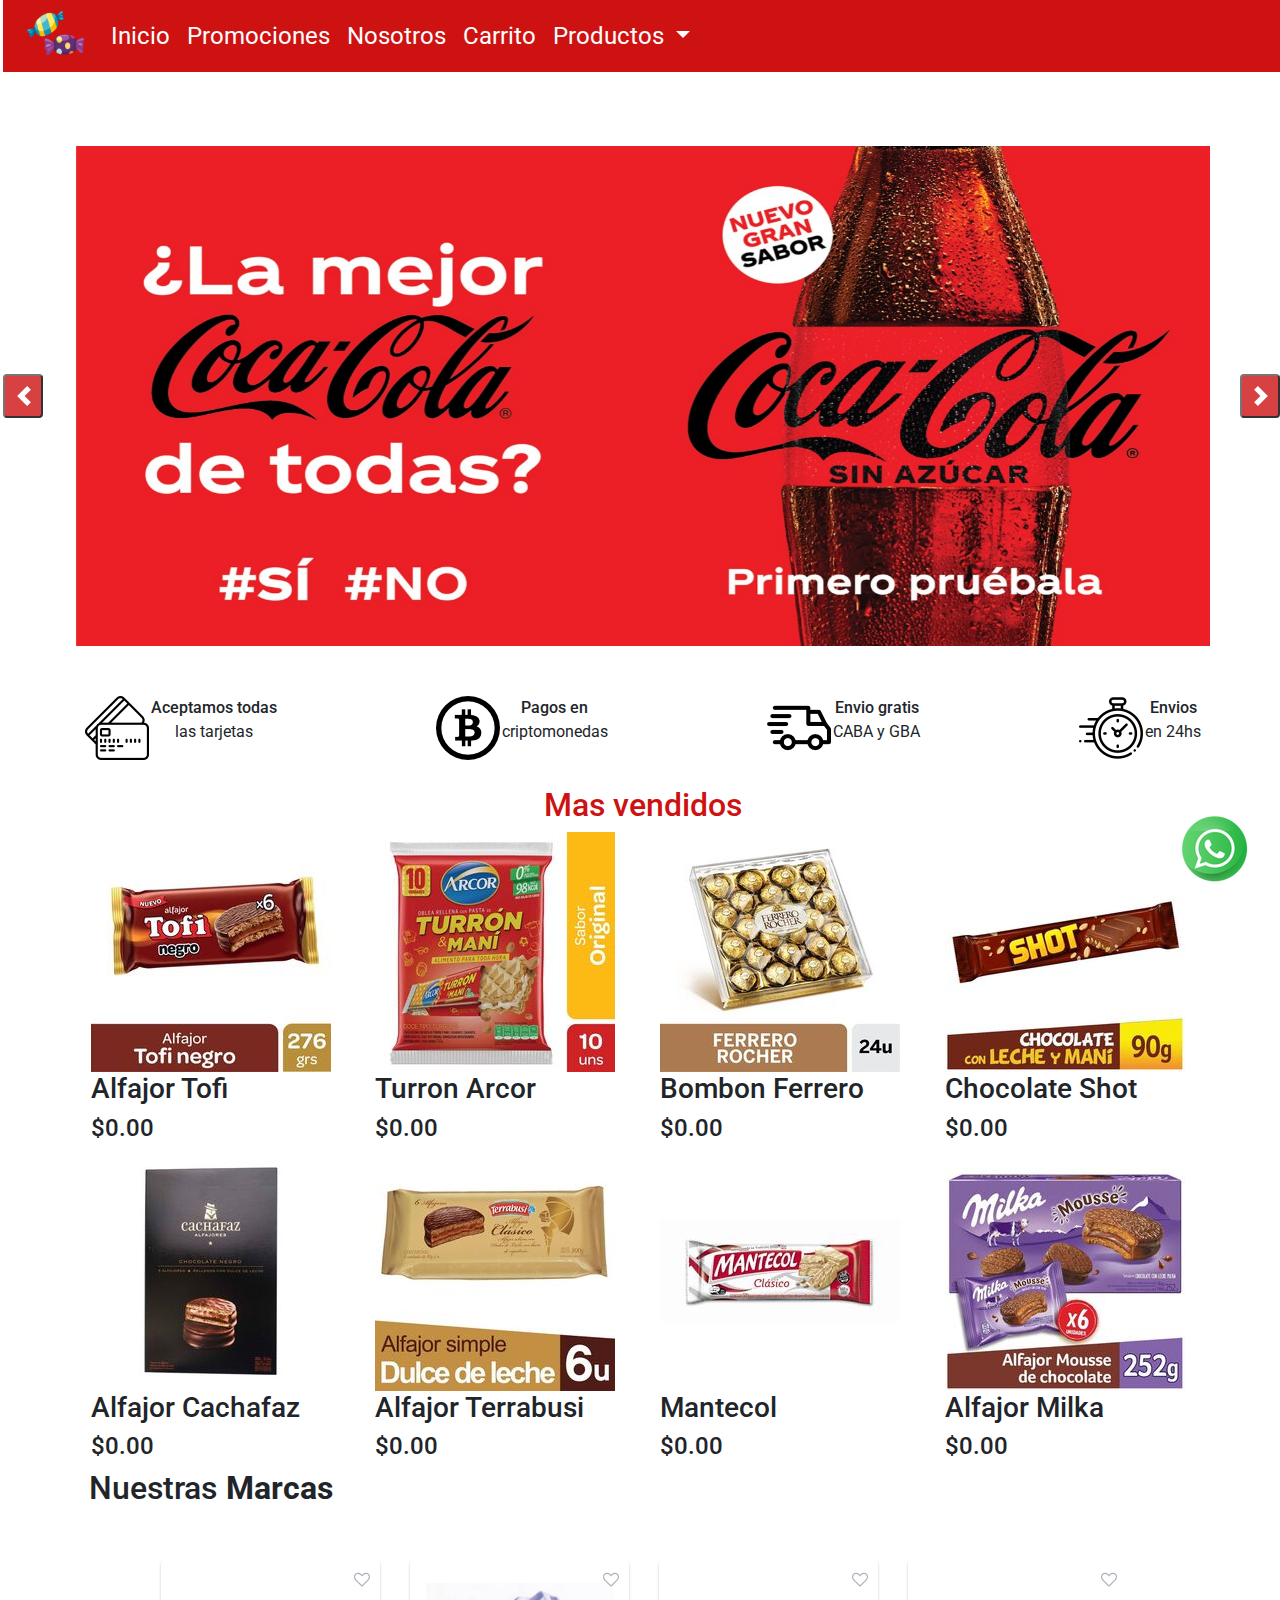
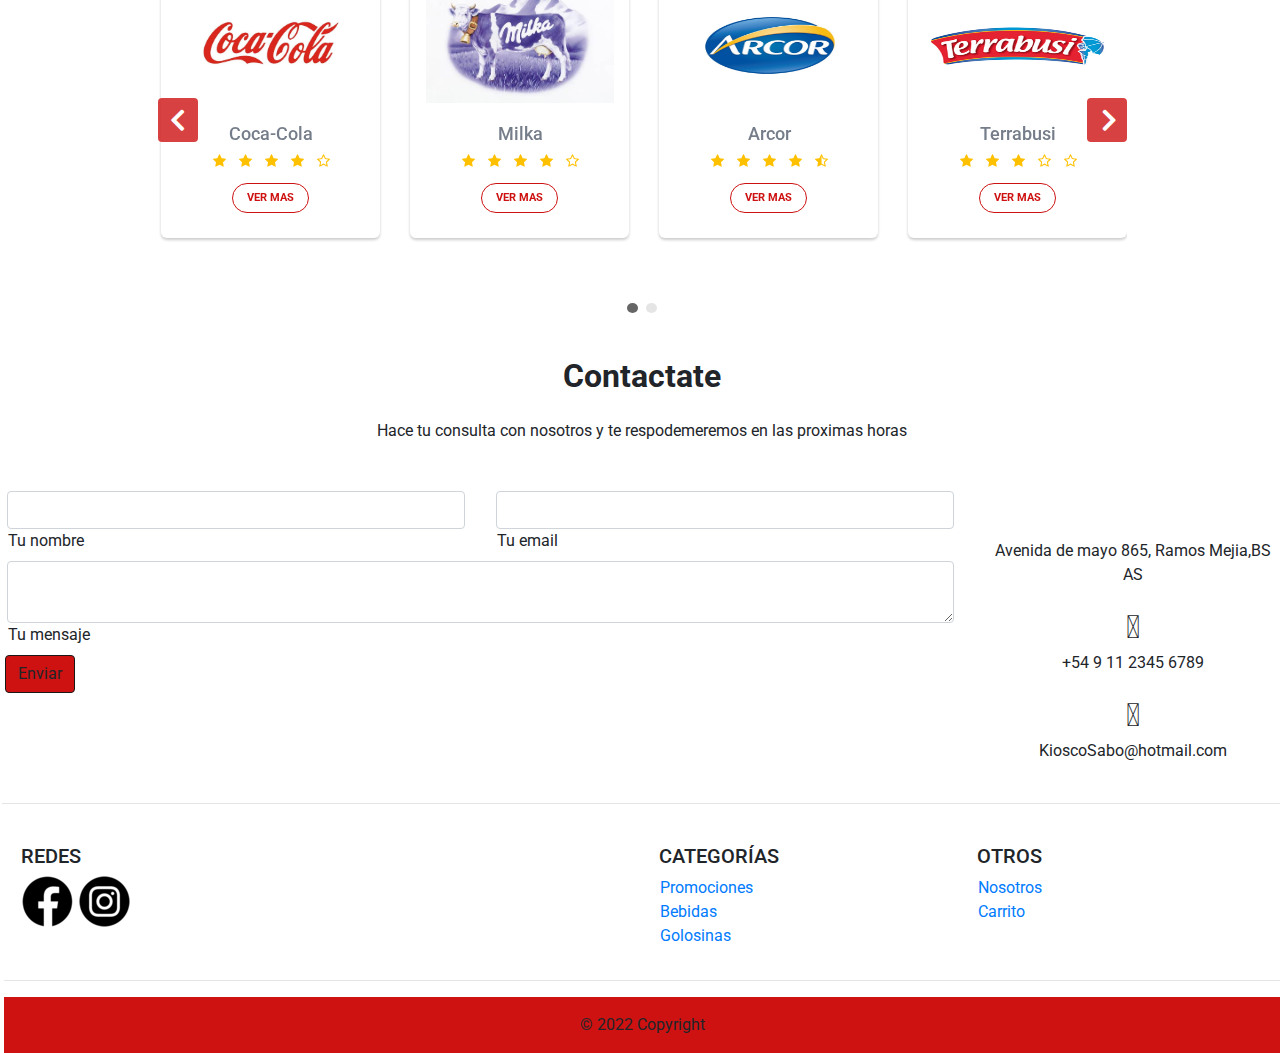
==== commit 4b1e0f0b: "cambios finales" ====
--- a/index.html
+++ b/index.html
@@ -26,7 +26,6 @@
 
 <body>
     <header class="titulo">
-        </nav>
         <nav class="navbar navbar-expand-lg navbar-light bg-light" id="navbar"> <i class="logoCaramelo"><img
                     src="./multimedia/logo-caramelo2.png" id="logoCaramelo" alt=""></i>
             <a class="navbar-brand" id="navMenu" href="#"></a>
@@ -63,71 +62,177 @@
         </nav>
     </header>
     <br>
-    <div id="carouselExampleFade" class="carousel slide carousel-fade" data-ride="carousel">
-        <div class="carousel-inner" id="tamanoCarrusel">
-            <div class="carousel-item active">
-                <img src="./multimedia/baner1.jpeg" class="d-block w-100" alt="...">
-            </div>
-            <div class="carousel-item">
-                <img src="./multimedia/baner2.jpeg" class="d-block w-100" alt="...">
-            </div>
-            <div class="carousel-item">
-                <img src="./multimedia/baner3.jpeg" class="d-block w-100" alt="...">
-            </div>
+    <section>
+        <div id="carouselExampleFade" class="carousel slide carousel-fade" data-ride="carousel">
+            <div class="carousel-inner" id="tamanoCarrusel">
+                <div class="carousel-item active">
+                    <img src="./multimedia/baner1.jpeg" class="d-block w-100" alt="...">
+                </div>
+                <div class="carousel-item">
+                    <img src="./multimedia/baner2.jpeg" class="d-block w-100" alt="...">
+                </div>
+                <div class="carousel-item">
+                    <img src="./multimedia/baner3.jpeg" class="d-block w-100" alt="...">
+                </div>
+            </div>
+            <button class="carousel-control-prev" type="button" data-target="#carouselExampleFade" data-slide="prev">
+                <span class="carousel-control-prev-icon" aria-hidden="true"></span>
+                <span class="sr-only">Atras</span>
+            </button>
+            <button class="carousel-control-next" type="button" data-target="#carouselExampleFade" data-slide="next">
+                <span class="carousel-control-next-icon" aria-hidden="true"></span>
+                <span class="sr-only">Siguiente</span>
+            </button>
         </div>
-        <button class="carousel-control-prev" type="button" data-target="#carouselExampleFade" data-slide="prev">
-            <span class="carousel-control-prev-icon" aria-hidden="true"></span>
-            <span class="sr-only">Atras</span>
-        </button>
-        <button class="carousel-control-next" type="button" data-target="#carouselExampleFade" data-slide="next">
-            <span class="carousel-control-next-icon" aria-hidden="true"></span>
-            <span class="sr-only">Siguiente</span>
-        </button>
-    </div>
-    <div class="barraIconos">
-        <div class="icono iconotarjeta">
-            <img src="./multimedia/iconotarjeta.png" alt="">
-            <div class="textoIconos">
-                <div class="title">Aceptamos todas</div>
-                <div class="info">las tarjetas</div>
+    </section>
+    <section>
+        <div class="barraIconos">
+            <div class="icono iconotarjeta">
+                <img src="./multimedia/iconotarjeta.png" alt="">
+                <div class="textoIconos">
+                    <div class="title">Aceptamos todas</div>
+                    <div class="info">las tarjetas</div>
+                </div>
+            </div>
+            <div class="icono iconobtc">
+                <img src="./multimedia/iconobtc.png" alt="">
+                <div class="textoIconos">
+                    <div class="title">Pagos en</div>
+                    <div class="info">criptomonedas</div>
+                </div>
+            </div>
+            <div class="icono iconoEnvios">
+                <img src="./multimedia/iconoenvios.png" alt="">
+                <div class="textoIconos">
+                    <div class="title">Envio gratis</div>
+                    <div class="info">CABA y GBA</div>
+                </div>
+            </div>
+            <div class="icono iconoreloj">
+                <img src="./multimedia/iconoreloj.png" alt="">
+                <div class="textoIconos">
+                    <div class="title">Envios</div>
+                    <div class="info">en 24hs</div>
+                </div>
             </div>
         </div>
-        <div class="icono iconobtc">
-            <img src="./multimedia/iconobtc.png" alt="">
-            <div class="textoIconos">
-                <div class="title">Pagos en</div>
-                <div class="info">criptomonedas</div>
+    </section>
+
+    <section class="section-products">
+        <div class="container">
+            <div class="row justify-content-center text-center">
+                <div class="col-md-8 col-lg-6">
+
+                    <div class="header">
+
+                        <h2 class="masVendidos">Mas vendidos</h2>
+                    </div>
+                </div>
+            </div>
+            <div class="row">
+                <!-- Single Product -->
+                <div class="col-md-6 col-lg-4 col-xl-3">
+                    <div id="product-1" class="single-product">
+                        <div>
+                            <img src="./multimedia/alfajorTofi.jpeg" class="zoom" alt="">
+                        </div>
+                        <div class="part-2">
+                            <h3 class="product-title">Alfajor Tofi</h3>
+                            <h4 class="product-price">$0.00</h4>
+
+                        </div>
+                    </div>
+                </div>
+                <!-- Single Product -->
+                <div class="col-md-6 col-lg-4 col-xl-3">
+                    <div id="product-2" class="single-product">
+                        <div>
+                            <img src="./multimedia/turron2.jpeg" class="zoom" alt="">
+                        </div>
+                        <div class="part-2">
+                            <h3 class="product-title">Turron Arcor</h3>
+                            <h4 class="product-price">$0.00</h4>
+                        </div>
+                    </div>
+                </div>
+                <!-- Single Product -->
+                <div class="col-md-6 col-lg-4 col-xl-3">
+                    <div id="product-3" class="single-product">
+                        <div>
+                            <img src="./multimedia/ferrero.jpeg" class="zoom" alt="">
+                        </div>
+                        <div class="part-2">
+                            <h3 class="product-title">Bombon Ferrero</h3>
+                            <h4 class="product-price">$0.00</h4>
+
+                        </div>
+                    </div>
+                </div>
+                <!-- Single Product -->
+                <div class="col-md-6 col-lg-4 col-xl-3">
+                    <div id="product-4" class="single-product">
+                        <div>
+                            <img src="./multimedia/shot.jpeg" class="zoom" alt="">
+                        </div>
+                        <div class="part-2">
+                            <h3 class="product-title">Chocolate Shot</h3>
+                            <h4 class="product-price">$0.00</h4>
+                        </div>
+                    </div>
+                </div>
+                <!-- Single Product -->
+                <div class="col-md-6 col-lg-4 col-xl-3">
+                    <div id="product-1" class="single-product">
+                        <div>
+                            <img src="./multimedia/alfajorCachafaz.jpeg" class="zoom" alt="">
+                        </div>
+                        <div class="part-2">
+                            <h3 class="product-title">Alfajor Cachafaz</h3>
+                            <h4 class="product-price">$0.00</h4>
+                        </div>
+                    </div>
+                </div>
+                <!-- Single Product -->
+                <div class="col-md-6 col-lg-4 col-xl-3">
+                    <div id="product-2" class="single-product">
+                        <div>
+                            <img src="./multimedia/alfajorTerrabusi.jpeg" class="zoom" alt="">
+                        </div>
+                        <div class="part-2">
+                            <h3 class="product-title">Alfajor Terrabusi</h3>
+                            <h4 class="product-price">$0.00</h4>
+                        </div>
+                    </div>
+                </div>
+                <!-- Single Product -->
+                <div class="col-md-6 col-lg-4 col-xl-3">
+                    <div id="product-3" class="single-product">
+                        <div>
+                            <img src="./multimedia/mantecol.jpeg" class="zoom" alt="">
+                        </div>
+                        <div class="part-2">
+                            <h3 class="product-title">Mantecol</h3>
+                            <h4 class="product-price">$0.00</h4>
+                        </div>
+                    </div>
+                </div>
+                <!-- Single Product -->
+                <div class="col-md-6 col-lg-4 col-xl-3">
+                    <div id="product-4" class="single-product">
+                        <div>
+                            <img src="./multimedia/alfajorMilka.jpeg" class="zoom" alt="">
+                        </div>
+                        <div class="part-2">
+                            <h3 class="product-title">Alfajor Milka</h3>
+                            <h4 class="product-price">$0.00</h4>
+                        </div>
+                    </div>
+                </div>
             </div>
         </div>
-        <div class="icono iconoEnvios">
-            <img src="./multimedia/iconoenvios.png" alt="">
-            <div class="textoIconos">
-                <div class="title">Envio gratis</div>
-                <div class="info">CABA y GBA</div>
-            </div>
-        </div>
-        <div class="icono iconoreloj">
-            <img src="./multimedia/iconoreloj.png" alt="">
-            <div class="textoIconos">
-                <div class="title">Envios</div>
-                <div class="info">en 24hs</div>
-            </div>
-        </div>
-    </div>
-
-
-    <section class="sectionNovedades">
-        <h2 class="novedades sectionNovedades__h2--color">Novedades</h2>
-        <div class="contenedorNovedades">
-            <div class="novedad novedad1" data-aos="fade-right" data-aos-offset="300" data-aos-easing="ease-in-sine">
-            </div>
-            <div class="novedad novedad2" data-aos="zoom-in" data-aos-offset="300"></div>
-            <div class="novedad novedad3" data-aos="fade-left" data-aos-offset="300" data-aos-easing="ease-in-sine">
-            </div>
-        </div>
-
-        <!-- NUESTRAS MARCAS -->
-
+    </section>
+
+    <section>
         <div class="container-xl">
             <div class="row">
                 <div class="col-md-12">
@@ -344,151 +449,137 @@
                 </div>
             </div>
     </section>
-    <!-- contacto -->
-    <div class="row" id="contacto">
-        <div class="container mt-5">
-            <div class="row" style="height:550px;">
-                <div class="col-md-6 maps">
-                    <iframe
-                        src="https://www.google.com/maps/embed?pb=!1m14!1m8!1m3!1d13128.977085052104!2d-58.57120590111084!3d-34.64853348201803!3m2!1i1024!2i768!4f13.1!3m3!1m2!1s0x0%3A0x386cd3d1d6fe59fb!2sKiosko%20Drugstore%20Pato!5e0!3m2!1ses!2sar!4v1645152628154!5m2!1ses!2sar"
-                        width="600" height="450" style="border:0;" allowfullscreen="" loading="lazy"></iframe>
-                </div>
-                <div class="col-md-6">
-                    <h2 class="text-uppercase mt-3 font-weight-bold text-white">CONTACTO</h2>
-                    <form action="">
-                        <div class="row">
-                            <div class="col-lg-6">
-                                <div class="form-group">
-                                    <input type="text" class="form-control mt-2" placeholder="Nombre" required>
-                                </div>
+    <!--Section: Contact v.2-->
+    <section class="mb-4">
+
+        <h2 class="h1-responsive font-weight-bold text-center my-4">Contactate</h2>
+        <p class="text-center w-responsive mx-auto mb-5">Hace tu consulta con nosotros y te respodemeremos en las
+            proximas horas</p>
+
+        <div class="row">
+
+            <div class="col-md-9 mb-md-0 mb-5">
+                <form id="contact-form" name="contact-form" action="mail.php" method="POST">
+
+                    <div class="row">
+
+                        <div class="col-md-6">
+                            <div class="md-form mb-0">
+                                <input type="text" id="name" name="name" class="form-control">
+                                <label for="name" class="">Tu nombre</label>
                             </div>
-                            <div class="col-lg-6">
-                                <div class="form-group">
-                                    <input type="text" class="form-control mt-2" placeholder="Apellido" required>
-                                </div>
+                        </div>
+                        <div class="col-md-6">
+                            <div class="md-form mb-0">
+                                <input type="text" id="email" name="email" class="form-control">
+                                <label for="email" class="">Tu email</label>
                             </div>
-                            <div class="col-lg-6">
-                                <div class="form-group">
-                                    <input type="email" class="form-control mt-2" placeholder="Email" required>
-                                </div>
+                        </div>
+
+
+                    </div>
+                    <div class="row">
+                        <div class="col-md-12">
+
+                            <div class="md-form">
+                                <textarea type="text" id="message" name="message" rows="2"
+                                    class="form-control md-textarea"></textarea>
+                                <label for="message">Tu mensaje</label>
                             </div>
-                            <div class="col-lg-6">
-                                <div class="form-group">
-                                    <input type="number" class="form-control mt-2" placeholder="Teléfono" required>
-                                </div>
-                            </div>
-                            <div class="col-12">
-                                <div class="form-group">
-                                    <textarea class="form-control" id="exampleFormControlTextarea1"
-                                        placeholder="Mensaje" rows="3" required></textarea>
-                                </div>
-                            </div>
-                            <div class="col-12">
-                                <div class="form-group">
-                                    <div class="form-check">
-                                        <input class="form-check-input" type="checkbox" value="" id="invalidCheck2"
-                                            required>
-                                        <label class="form-check-label" for="invalidCheck2">
-                                            Acepto los términos y condiciones
-                                        </label>
-                                    </div>
-                                </div>
-                            </div>
-                            <div class="col-12">
-                                <button id="botonContacto" class="btn btn-light" type="submit">Enviar</button>
-                            </div>
-                        </div>
-                    </form>
-                    <div class="text-white">
-                        <h2 class="text-uppercase mt-4 font-weight-bold">Nosotros</h2>
-                        <i class="fas fa-phone mt-3"></i> <a href="tel:+">(011) 0000-0000</a><br>
-                        <i class="fas fa-phone mt-3"></i> <a href="tel:+">(011) 0000-0000</a><br>
-                        <i class="fa fa-envelope mt-3"></i> <a href="">kioscosabo@hotmail.com</a><br>
-                        <i class="fas fa-globe mt-3"></i> Avenida de mayo 865, Ramos Mejía, Buenos Aires, Argentina<br>
-                    </div>
-                </div>
-            </div>
+
+                        </div>
+                    </div>
+
+                </form>
+
+                <div class="text-center text-md-left">
+                    <a class="btn btn-primary">Enviar</a>
+                </div>
+                <div class="status"></div>
+            </div>
+
+            <div class="col-md-3 text-center">
+                <ul class="list-unstyled mb-0">
+                    <li><i class="fas fa-map-marker-alt fa-2x"></i>
+                        <p>Avenida de mayo 865, Ramos Mejia,BS AS</p>
+                    </li>
+
+                    <li><i class="fas fa-phone mt-4 fa-2x"></i>
+                        <p>+54 9 11 2345 6789</p>
+                    </li>
+
+                    <li><i class="fas fa-envelope mt-4 fa-2x"></i>
+                        <p>KioscoSabo@hotmail.com</p>
+                    </li>
+                </ul>
+            </div>
+
         </div>
-    </div>
+
+    </section>
+
 
     <!-- Footer -->
     <hr>
     <footer class="page-footer font-small blue pt-4">
-
-        <!-- Footer Links -->
-        <div class="container-fluid text-center text-md-left">
-
-            <!-- Grid row -->
-            <div class="row">
-
-                <!-- Grid column -->
-                <div class="col-md-6 mt-md-0 mt-3">
-
-                    <!-- Content -->
-                    <h5 class="text-uppercase">Redes</h5>
-                    <a href="https://es-la.facebook.com/"><img src="multimedia/facebook.png" id="efecto"></a>
-                    <a href="https://www.instagram.com"><img src="multimedia/instagram.png" id="efecto"></a>
-
-                </div>
-                <!-- Grid column -->
-
-                <hr class="clearfix w-100 d-md-none pb-3">
-
-                <!-- Grid column -->
-                <div class="col-md-3 mb-md-0 mb-3">
-
-                    <!-- Links -->
-                    <h5 class="text-uppercase">Categorías</h5>
-
-                    <ul class="list-unstyled">
-                        <li>
-                            <a href="paginas/Promociones.html">Promociones</a>
-                        </li>
-                        <li>
-                            <a href="paginas/Productos.html">Bebidas</a>
-                        </li>
-                        <li>
-                            <a href="paginas/Productos.html">Golosinas</a>
-                        </li>
-                    </ul>
-
-                </div>
-                <!-- Grid column -->
-
-                <!-- Grid column -->
-                <div class="col-md-3 mb-md-0 mb-3">
-
-                    <!-- Links -->
-                    <h5 class="text-uppercase">Otros</h5>
-
-                    <ul class="list-unstyled">
-                        <li>
-                            <a href="paginas/Nosotros.html">Nosotros</a>
-                        </li>
-                        <li>
-                            <a href="paginas/Carrito.html">Carrito</a>
-                        </li>
-                    </ul>
-
-                </div>
-                <!-- Grid column -->
-
-            </div>
-            <!-- Grid row -->
-
-        </div>
-        <!-- Footer Links -->
-        <hr>    
-        <!-- Copyright -->
-        <div class="footer-copyright text-center py-3">© 2022 Copyright
-        </div>
-        <!-- Copyright -->
-        <div class="whatsapp">
-            <img src="multimedia/whatsapp2.png" alt="whatsapp">
+        <div>
+            <!-- Footer Links -->
+            <div class="container-fluid text-center text-md-left">
+                <!-- Grid row -->
+                <div class="row">
+                    <!-- Grid column -->
+                    <div class="col-md-6 mt-md-0 mt-3">
+                        <!-- Content -->
+                        <h5 class="text-uppercase">Redes</h5>
+                        <a href="https://es-la.facebook.com/"><img src="multimedia/facebook.png" id="efecto"></a>
+                        <a href="https://www.instagram.com"><img src="multimedia/instagram.png" id="efecto"></a>
+                    </div>
+                    <!-- Grid column -->
+                    <hr class="clearfix w-100 d-md-none pb-3">
+                    <!-- Grid column -->
+                    <div class="col-md-3 mb-md-0 mb-3">
+                        <!-- Links -->
+                        <h5 class="text-uppercase">Categorías</h5>
+                        <ul class="list-unstyled">
+                            <li>
+                                <a href="paginas/Promociones.html">Promociones</a>
+                            </li>
+                            <li>
+                                <a href="paginas/Productos.html">Bebidas</a>
+                            </li>
+                            <li>
+                                <a href="paginas/Productos.html">Golosinas</a>
+                            </li>
+                        </ul>
+                    </div>
+                    <!-- Grid column -->
+                    <!-- Grid column -->
+                    <div class="col-md-3 mb-md-0 mb-3">
+                        <!-- Links -->
+                        <h5 class="text-uppercase">Otros</h5>
+                        <ul class="list-unstyled">
+                            <li>
+                                <a href="paginas/Nosotros.html">Nosotros</a>
+                            </li>
+                            <li>
+                                <a href="paginas/Carrito.html">Carrito</a>
+                            </li>
+                        </ul>
+                    </div>
+                </div>
+            </div>
+            <!-- Footer Links -->
+            <hr>
+            <!-- Copyright -->
+            <div class="footer-copyright text-center py-3">© 2022 Copyright
+            </div>
+            <!-- Copyright -->
         </div>
     </footer>
     <!-- Footer -->
-
+    <div class="whatsapp">
+        <img src="multimedia/whatsapp2.png" alt="whatsapp">
+    </div>
     <script src="https://unpkg.com/aos@2.3.1/dist/aos.js"></script>
     <script>
         AOS.init();
--- a/estilos.css
+++ b/estilos.css
@@ -41,65 +41,16 @@
           transform: scale(1.2);
 }
 
-.contenedorn {
-  width: 100%;
-  height: 70vh;
-  background-color: white;
-  display: -ms-grid;
-  display: grid;
-  grid-gap: 2px 1px;
-  -ms-grid-columns: (1fr)[5];
-      grid-template-columns: repeat(5, 1fr);
-}
-
-.novedades {
-  text-align: center;
-  text-transform: capitalize;
-  background-image: -webkit-gradient(linear, left top, right top, from(red), to(#9e0000));
-  background-image: linear-gradient(to right, red, #9e0000);
-  font-size: 30px;
-  font-family: 'Lucida Sans', 'Lucida Sans Regular', 'Lucida Grande', 'Lucida Sans Unicode', Geneva, Verdana, sans-serif;
-}
-
-.novedades:hover {
-  color: aliceblue;
-}
-
-.contenedorNovedades {
-  height: 60vh;
-  width: 100%;
-  display: -webkit-box;
-  display: -ms-flexbox;
-  display: flex;
-  -ms-flex-wrap: nowrap;
-      flex-wrap: nowrap;
-  -ms-flex-pack: distribute;
-      justify-content: space-around;
-}
-
-.novedad1 {
-  width: 40vw;
-  height: 60vh;
-  background-image: url(./multimedia/cachafaz.jpeg);
-  background-position: center;
-  background-size: cover;
-  background-repeat: no-repeat;
-}
-
-.novedad2 {
-  width: 40vw;
-  height: 60vh;
-  background-image: url(./multimedia/kinderbarra.png);
-  background-position: center;
-  background-size: contain;
-  background-repeat: no-repeat;
-}
-
-.novedad3 {
-  width: 40vw;
-  height: 60vh;
-  background-image: url(./multimedia/cofler.jpeg);
-  background-size: cover;
+.zoom {
+  -webkit-transition: -webkit-transform .5s;
+  transition: -webkit-transform .5s;
+  transition: transform .5s;
+  transition: transform .5s, -webkit-transform .5s;
+}
+
+.zoom:hover {
+  -webkit-transform: scale(1.4);
+          transform: scale(1.4);
 }
 
 #formulario {
@@ -125,7 +76,7 @@
   -webkit-box-pack: center;
       -ms-flex-pack: center;
           justify-content: center;
-  background-color: #999999 !important;
+  background-color: #CE1212 !important;
   font-size: x-large;
   padding: 10px 0px 10px 20px;
 }
@@ -190,10 +141,6 @@
 
 .titulo__h1--font {
   font-family: 'Franklin Gothic Medium', 'Arial Narrow', Arial, sans-serif;
-}
-
-.sectionNovedades__h2--color {
-  color: beige;
 }
 
 .payment-info {
@@ -544,73 +491,11 @@
   height: 40vh;
 }
 
-@media (max-width: 575.98px) {
-  #contacto {
-    padding-bottom: 800px;
-  }
-  #contacto .maps iframe {
-    width: 100%;
-    height: 450px;
-  }
-}
-
-@media (min-width: 576px) {
-  #contacto {
-    padding-bottom: 800px;
-  }
-  #contacto .maps iframe {
-    width: 100%;
-    height: 450px;
-  }
-}
-
-@media (min-width: 768px) {
-  #contacto {
-    padding-bottom: 350px;
-  }
-  #contacto .maps iframe {
-    width: 100%;
-    height: 850px;
-  }
-}
-
-@media (min-width: 992px) {
-  #contacto {
-    padding-bottom: 200px;
-  }
-  #contacto .maps iframe {
-    width: 100%;
-    height: 700px;
-  }
-}
-
-@media screen and (max-width: 662px) {
-  .barraIconos {
-    height: 30%;
-    display: -webkit-box;
-    display: -ms-flexbox;
-    display: flex;
-    -ms-flex-wrap: nowrap;
-        flex-wrap: nowrap;
-    -ms-flex-pack: distribute;
-        justify-content: space-around;
-    margin-top: 10px;
-  }
-  .icono {
-    -webkit-box-align: baseline;
-        -ms-flex-align: baseline;
-            align-items: baseline;
-  }
-  .textoIconos {
-    text-align: center;
-    float: right;
-  }
-}
-
-@media only screen and (min-width: 320px) {
-  .novedades {
-    font-size: 40px;
-    text-justify: auto;
-  }
+.footer-copyright {
+  background-color: #CE1212;
+}
+
+.masVendidos {
+  color: #CE1212;
 }
 /*# sourceMappingURL=estilos.css.map */